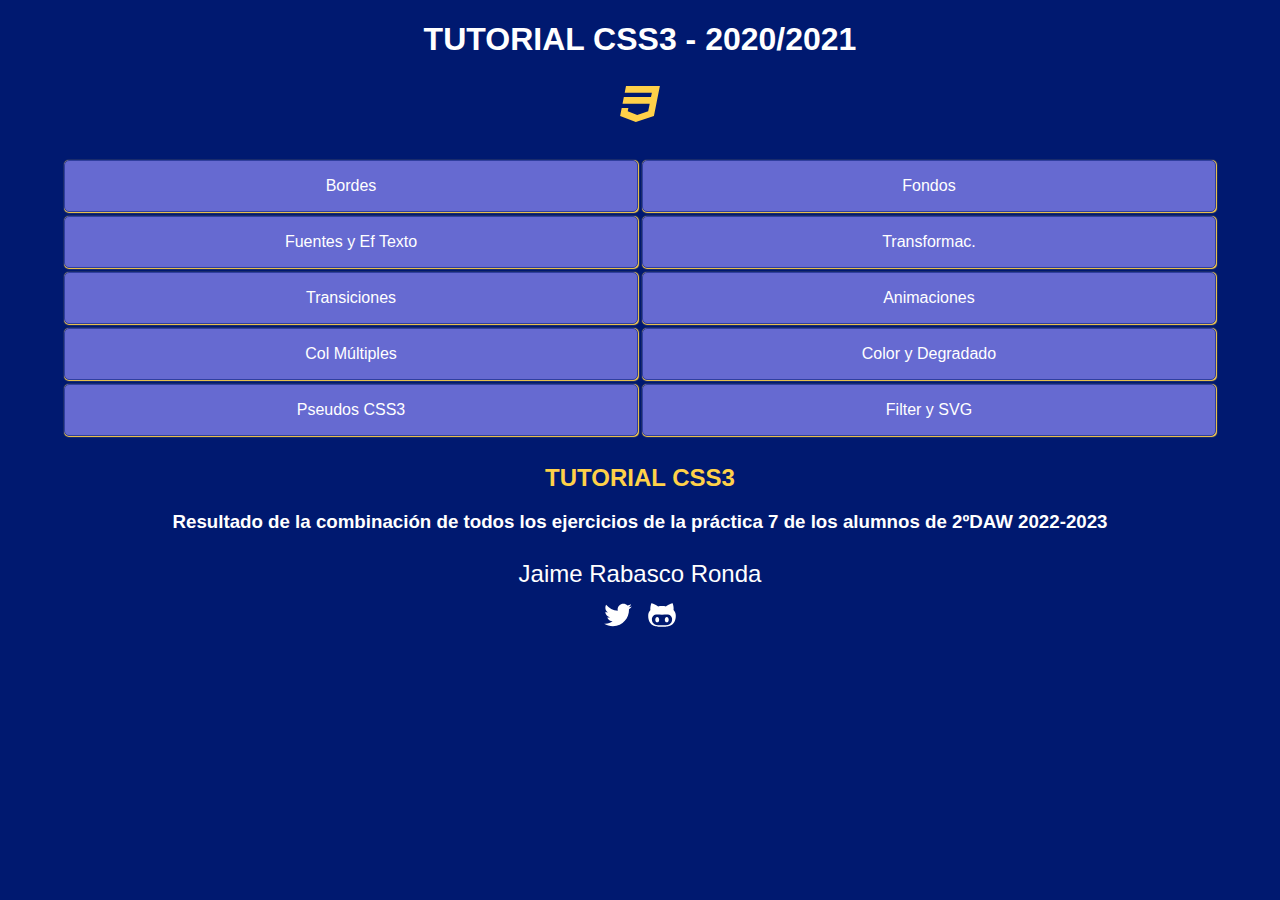
==== index.html @ 9feb161f "First commit" ====
<!DOCTYPE html>
<html lang="es">
<head>
	<meta charset="UTF-8">
	<meta http-equiv="x-ua-compatible" content="ie=edge">
    <title>TUTORIAL CSS3 - 2022/2023 - Diseño de Interfaces Web - CFGS DAW - IES Gran Capitán</title>
    <meta name="description" content="">
    <meta name="viewport" content="width=device-width, initial-scale=1">
    <link href='https://fonts.googleapis.com/css?family=Open+Sans' rel='stylesheet' type='text/css'>
    <link rel="stylesheet" href="css/normalize.css">
    <link rel="stylesheet" href="css/estilos.css">
</head>
<body>
    <header>
        <h1><a href="index.html">TUTORIAL CSS3 - 2020/2021</a></h1>
        <h2><img src="icon/language-css3.svg"></h2>
    </header>
    <nav>
        <ul>
            <li><a href="Bordes.html">Bordes</a></li>
            <li><a href="Fondos.html">Fondos</a></li>
            <li><a href="Efectos_texto.html">Fuentes y Ef Texto</a></li>   
            <li><a href="Transformaciones.html">Transformac.</a></li>
            <li><a href="Transiciones.html">Transiciones</a></li>
            <li><a href="Animaciones.html">Animaciones</a></li>
            <li><a href="Col_mult.html">Col Múltiples</a></li>
            <li><a href="Color.html">Color y Degradado</a></li>
            <li><a href="Pseudos_Css3.html">Pseudos CSS3</a></li>
            <li><a href="Svg_filter.html">Filter y SVG</a></li>

        </ul>
    </nav>
    <main>
        <div>
            <h2>TUTORIAL CSS3</h2>
            <h3>Resultado de la combinación de todos los ejercicios de la práctica 7 de los alumnos de 2ºDAW 2022-2023</h3>
        </div>
    </main>
    <footer>
        <div>Jaime Rabasco Ronda</div>
        <a href="https://twitter.com/jaimerr" class="social"><img src="icon/twitter.svg" alt="Twitter"></a>
        <a href="https://github.com/jaimerabasco" class="social"><img src="icon/github.svg" alt="GitHub"></a>
    </footer>
</body>
</html>
---- css/estilos.css ----
:root{
	--primaryColor: #303f9f;
	--primaryLightColor: #666ad1;
	--primaryDarkColor: #001970;
	--secondaryColor: #ffa000;
	--secondaryLightColor: #ffd149;
	--secondaryDarkColor: #c67100;
	--primaryTextColor: #000000;
	--secondaryTextColor: #FFFFFF;

	--primarysurfaceColor: #FFFFFF;
	--oddsurfaceColor: #F2F2F2; 
	--borderarticleColor: #d3caca;
}


body{
	background: var(--primaryDarkColor);
	font-family: 'Roboto', sans-serif;
	font-size: 16px;
}


footer{
	text-align: center;
	margin-top: 0.5rem;
}

footer div{
	color: var(--secondaryTextColor);
	margin: 0.5rem 0;
	font-size: 1.5rem;
}

h1{
	color: var(--secondaryTextColor);
	text-align: center;
}

h1 a{
	color: var(--secondaryTextColor);
	text-decoration: none;
}

h2{
	color: var(--secondaryLightColor);
	text-align: center;

}

h2 > img{
	height: 2em;
	width: 2em;
}

h3{
	color: var(--secondaryTextColor);
	text-align: center;
}

header{
}


nav{
	padding: 5px;
	text-align: center;
}

nav ul{
	list-style: none;
	margin:0;
	padding: 0;
}

nav>ul>li{
	background: var(--primaryLightColor);
	border:0.5px solid var(--primaryColor);
	border-radius: 5px;
	box-shadow:0.5px 0.5px 1px var(--secondaryLightColor);
	display: inline-block;
	line-height: 50px;
	margin: 2px 0px;
	transition:all 0.2s;
	width: 90%;
}

nav>ul>li:hover{
	background: var(--secondaryColor);	
	box-shadow: 1px 1px 3px var(--secondaryLightColor);
	transform: scale(1.01,1.01);
}

nav>ul>li>a{
	color: var(--secondaryTextColor);
	font-size: 1em;
	text-decoration: none;
	display: block;
}

nav>ul>li:hover>a{
	*color: var(--primaryLightColor);
	font-weight: bold;
}


main{
	background-color: var(--primarysurfaceColor);
	margin: 0 auto;
	text-align: justify;
	width: 100%;
}

main > div{
	background-color: var(--primaryDarkColor);
	padding: 0.5px 0px;
}


section{
	padding-bottom: 1px;
}

section article{
	margin:1rem auto;
	width: 93%;
	background-color: var(--primarysurfaceColor);
	border-radius: 8px;
	border: 1px solid var(--borderarticleColor);
}

section article:hover{
	box-shadow: 0 1px 2px 0 rgba(60,64,67,0.302), 0 2px 6px 2px rgba(60,64,67,0.149)
}

section > article:nth-child(odd){
	background-color: var(--oddsurfaceColor);
	padding: 10px;
}

section > article:nth-child(even){
	background-color: var(--primarysurfaceColor);	
	padding: 10px;
}

section > article:last-child{
	margin-bottom: 1rem;
}


section>article>h3{
	color: var(--secondaryColor);
    font-size: 1.4rem;
    margin-top: 0;
}

section>article h4{
	text-align: left;
    color: var(--secondaryDarkColor);
    margin-bottom: 0;
}

section>article div{
	*padding: 0.6rem;
	*text-align: justify;
}

section>article>p{
	font-size: 0.96rem;
	*font-weight: bold;
	line-height: 1rem;
    text-align: justify;
    margin: 0.5rem 0;
}

section > article span{
	color: var(--secondaryDarkColor);
}


span{
	*color: #ECEFF1;
	*font-family: Sosa;
	*font-size: 2em;
}


.social{
	color: white;
	display: inline-block;
	height: 30px;
	margin: 5px;
	transition:all 0.5s;
	width: 30px;
}

.social:hover{
	transform: scale(1.1);
}


@media only screen and (min-width:800px){
	nav>ul>li{
		width: 45%;
	}
	section article{
		width: 96%;
	}
}

@media only screen and (min-width:1560px){
	nav>ul>li{
		width: 9%;
	}
	section article{
		width: 98%;
	}
}
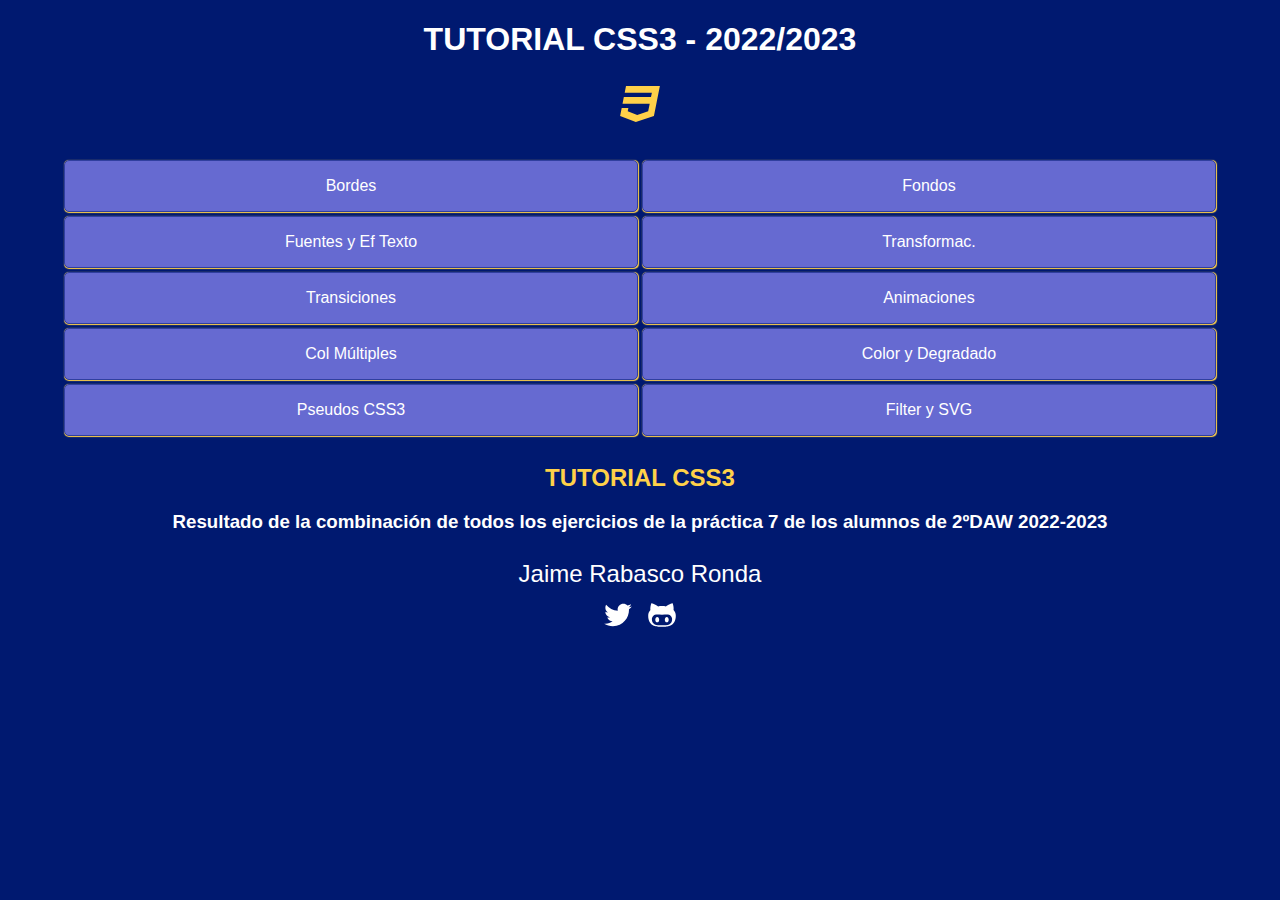
==== commit 159383c1: "some fix bordes 2" ====
--- a/index.html
+++ b/index.html
@@ -12,7 +12,7 @@
 </head>
 <body>
     <header>
-        <h1><a href="index.html">TUTORIAL CSS3 - 2020/2021</a></h1>
+        <h1><a href="index.html">TUTORIAL CSS3 - 2022/2023</a></h1>
         <h2><img src="icon/language-css3.svg"></h2>
     </header>
     <nav>
--- a/css/estilos.css
+++ b/css/estilos.css
@@ -1,218 +1,572 @@
-:root{
-	--primaryColor: #303f9f;
-	--primaryLightColor: #666ad1;
-	--primaryDarkColor: #001970;
-	--secondaryColor: #ffa000;
-	--secondaryLightColor: #ffd149;
-	--secondaryDarkColor: #c67100;
-	--primaryTextColor: #000000;
-	--secondaryTextColor: #FFFFFF;
-
-	--primarysurfaceColor: #FFFFFF;
-	--oddsurfaceColor: #F2F2F2; 
-	--borderarticleColor: #d3caca;
-}
-
-
-body{
-	background: var(--primaryDarkColor);
-	font-family: 'Roboto', sans-serif;
-	font-size: 16px;
-}
-
-
-footer{
-	text-align: center;
-	margin-top: 0.5rem;
-}
-
-footer div{
-	color: var(--secondaryTextColor);
-	margin: 0.5rem 0;
-	font-size: 1.5rem;
-}
-
-h1{
-	color: var(--secondaryTextColor);
-	text-align: center;
-}
-
-h1 a{
-	color: var(--secondaryTextColor);
-	text-decoration: none;
-}
-
-h2{
-	color: var(--secondaryLightColor);
-	text-align: center;
-
-}
-
-h2 > img{
-	height: 2em;
-	width: 2em;
-}
-
-h3{
-	color: var(--secondaryTextColor);
-	text-align: center;
-}
-
-header{
-}
-
-
-nav{
-	padding: 5px;
-	text-align: center;
-}
-
-nav ul{
-	list-style: none;
-	margin:0;
-	padding: 0;
-}
-
-nav>ul>li{
-	background: var(--primaryLightColor);
-	border:0.5px solid var(--primaryColor);
-	border-radius: 5px;
-	box-shadow:0.5px 0.5px 1px var(--secondaryLightColor);
-	display: inline-block;
-	line-height: 50px;
-	margin: 2px 0px;
-	transition:all 0.2s;
-	width: 90%;
-}
-
-nav>ul>li:hover{
-	background: var(--secondaryColor);	
-	box-shadow: 1px 1px 3px var(--secondaryLightColor);
-	transform: scale(1.01,1.01);
-}
-
-nav>ul>li>a{
-	color: var(--secondaryTextColor);
-	font-size: 1em;
-	text-decoration: none;
-	display: block;
-}
-
-nav>ul>li:hover>a{
-	*color: var(--primaryLightColor);
-	font-weight: bold;
-}
-
-
-main{
-	background-color: var(--primarysurfaceColor);
-	margin: 0 auto;
-	text-align: justify;
-	width: 100%;
-}
-
-main > div{
-	background-color: var(--primaryDarkColor);
-	padding: 0.5px 0px;
-}
-
-
-section{
-	padding-bottom: 1px;
-}
-
-section article{
-	margin:1rem auto;
-	width: 93%;
-	background-color: var(--primarysurfaceColor);
-	border-radius: 8px;
-	border: 1px solid var(--borderarticleColor);
-}
-
-section article:hover{
-	box-shadow: 0 1px 2px 0 rgba(60,64,67,0.302), 0 2px 6px 2px rgba(60,64,67,0.149)
-}
-
-section > article:nth-child(odd){
-	background-color: var(--oddsurfaceColor);
-	padding: 10px;
-}
-
-section > article:nth-child(even){
-	background-color: var(--primarysurfaceColor);	
-	padding: 10px;
-}
-
-section > article:last-child{
-	margin-bottom: 1rem;
-}
-
-
-section>article>h3{
-	color: var(--secondaryColor);
-    font-size: 1.4rem;
-    margin-top: 0;
-}
-
-section>article h4{
-	text-align: left;
-    color: var(--secondaryDarkColor);
-    margin-bottom: 0;
-}
-
-section>article div{
-	*padding: 0.6rem;
-	*text-align: justify;
-}
-
-section>article>p{
-	font-size: 0.96rem;
-	*font-weight: bold;
-	line-height: 1rem;
-    text-align: justify;
-    margin: 0.5rem 0;
-}
-
-section > article span{
-	color: var(--secondaryDarkColor);
-}
-
-
-span{
-	*color: #ECEFF1;
-	*font-family: Sosa;
-	*font-size: 2em;
-}
-
-
-.social{
-	color: white;
-	display: inline-block;
-	height: 30px;
-	margin: 5px;
-	transition:all 0.5s;
-	width: 30px;
-}
-
-.social:hover{
-	transform: scale(1.1);
-}
-
-
-@media only screen and (min-width:800px){
-	nav>ul>li{
-		width: 45%;
-	}
-	section article{
-		width: 96%;
-	}
-}
-
-@media only screen and (min-width:1560px){
-	nav>ul>li{
-		width: 9%;
-	}
-	section article{
-		width: 98%;
-	}
-}
+:root {
+  --primaryColor: #303f9f;
+  --primaryLightColor: #666ad1;
+  --primaryDarkColor: #001970;
+  --secondaryColor: #ffa000;
+  --secondaryLightColor: #ffd149;
+  --secondaryDarkColor: #c67100;
+  --primaryTextColor: #000000;
+  --secondaryTextColor: #ffffff;
+
+  --primarysurfaceColor: #ffffff;
+  --oddsurfaceColor: #f2f2f2;
+  --borderarticleColor: #d3caca;
+}
+
+body {
+  background: var(--primaryDarkColor);
+  font-family: "Roboto", sans-serif;
+  font-size: 16px;
+}
+#hexadecimalSinAlpha {
+  background-color: #0080ff;
+}
+#hexadecimalConAlpha {
+  background-color: #0080ff80;
+}
+#colorTomate {
+  color: tomato;
+}
+#colorLima {
+  color: lime;
+}
+#colorAgua {
+  color: aqua;
+}
+#colorRed {
+  color: #ff0000;
+}
+#colorBlue {
+  color: #0000ff;
+}
+#colorGreen {
+  color: #009b00;
+}
+#colorRojoRGB {
+  color: rgb(65%, 0%, 0%);
+}
+#colorGrisRGB {
+  color: rgb(129, 129, 129);
+}
+#colorMoradoRGB {
+  color: rgb(100%, 3%, 100%);
+}
+#textoConOpacidad {
+  color: rgba(255, 0, 0, 0.5);
+}
+#textoSinOpacidad {
+  color: rgba(255, 0, 0, 1);
+}
+#hslVerdeClaro {
+  color: hsl(120, 100%, 65%);
+}
+#hslVerdeOscuro {
+  color: hsl(120, 100%, 20%);
+}
+#hslAzul {
+  color: hsl(240, 0%, 50%);
+}
+#hslaVerde1 {
+  color: hsla(120, 100%, 65%, 0.2);
+}
+#hslaVerde2 {
+  color: hsla(120, 100%, 50%, 0.5);
+}
+#hslaVerde3 {
+  color: hsla(120, 100%, 50%, 1);
+}
+#grad1 {
+  width: 400px;
+  height: 100px;
+  background: linear-gradient(to bottom, red, black);
+}
+#grad2 {
+  width: 400px;
+
+  height: 100px;
+  background: linear-gradient(to top, blue, green);
+}
+#grad3 {
+  width: 400px;
+
+  height: 100px;
+  background: linear-gradient(to right, yellow, orange);
+}
+#grad4 {
+  width: 400px;
+
+  height: 100px;
+  background: linear-gradient(to left, purple, brown);
+}
+
+#grad5 {
+  width: 1000px;
+  height: 150px;
+  background: linear-gradient(to bottom, lime, aqua, crimson, deepPink);
+}
+#grad6 {
+  width: 1000px;
+  height: 150px;
+  background: linear-gradient(
+    to right,
+    red,
+    orange,
+    yellow,
+    green,
+    blue,
+    indigo,
+    violet
+  );
+}
+#grad7 {
+  width: 800px;
+  height: 100px;
+  background: repeating-linear-gradient(red, yellow 20px);
+}
+#grad8 {
+  width: 800px;
+  height: 100px;
+  background: linear-gradient(to left, rgba(255, 0, 0, 0), rgba(255, 0, 0, 1));
+}
+#grad9 {
+  width: 800px;
+  height: 100px;
+  background: linear-gradient(45deg, blue, green);
+}
+#grad10 {
+  height: 200px;
+  width: 200px;
+  background: linear-gradient(
+      200deg,
+      rgba(250, 0, 0, 0.8),
+      rgba(255, 0, 0, 0) 70.7%
+    ),
+    linear-gradient(120deg, rgba(0, 255, 0, 0.8), rgba(0, 255, 0, 0) 70.7%),
+    linear-gradient(336deg, rgba(0, 0, 255, 0.8), rgba(0, 0, 255, 0) 70.71%);
+}
+#grad11 {
+  height: 200px;
+  width: 500px;
+  background: radial-gradient(blue, aqua, lime);
+}
+#grad12 {
+  width: 500px;
+  height: 200px;
+  background: radial-gradient(red 10%, yellow 20%, green 50%);
+}
+#grad13 {
+  height: 150px;
+  width: 150px;
+  background: radial-gradient(closest-side at 60% 55%, red, yellow, black);
+}
+#grad14 {
+  height: 150px;
+  width: 150px;
+  background: radial-gradient(farthest-side at 60% 55%, red, yellow, black);
+}
+#grad15 {
+  height: 150px;
+  width: 150px;
+  background: radial-gradient(closest-corner at 60% 55%, red, yellow, black);
+}
+#grad16 {
+  height: 150px;
+  width: 150px;
+  background: radial-gradient(farthest-corner at 60% 55%, red, yellow, black);
+}
+#grad17 {
+  height: 250px;
+  width: 500px;
+  background-image: conic-gradient(red, blue, green);
+}
+#grad18 {
+  height: 250px;
+  width: 500px;
+  background-image: conic-gradient(from 70deg, red, blue, green);
+}
+#grad19 {
+  height: 250px;
+  width: 500px;
+  background: conic-gradient(
+    red 0deg,
+    red 90deg,
+    yellow 90deg,
+    yellow 180deg,
+    green 180deg,
+    green 270deg,
+    blue 270deg,
+    blue 360deg
+  );
+}
+#grad20 {
+  width: 500px;
+  height: 200px;
+  background: linear-gradient(
+      to right,
+      rgb(100%, 0%, 0%),
+      rgb(75%, 25%, 50%) 25%
+    ),
+    rgb(50%, 50%, 100%);
+}
+#grad21 {
+  width: 500px;
+  height: 200px;
+  background: linear-gradient(
+    to right,
+    rgb(100%, 0%, 0%),
+    25%,
+    rgb(50%, 50%, 100%)
+  );
+}
+#grad22{
+  width: 500px;
+  height: 200px;
+  background: repeating-radial-gradient(#444ffd, #9198e5 15%);
+}
+#grad23{
+  height: 200px;
+  width: 200px;
+  background: linear-gradient(#00f 40%, #000);
+}
+#grad24{
+  height: 200px;
+  width: 200px;
+  background: linear-gradient(#00f 80%, #000);
+}
+#grad25{
+  height: 200px;
+  width: 400px;
+  background: radial-gradient(at top,red,blue,green);
+}
+#grad26{
+  height: 200px;
+  width: 400px;
+  background: radial-gradient(at bottom right,red,blue,green);
+}
+#grad27{
+  height: 200px;
+  width: 400px;
+  background: radial-gradient(circle,red 20%,blue 50%,rgb(11, 215, 198) 0%);
+}
+#grad28{
+  height: 200px;
+  width: 400px;
+  background: radial-gradient(ellipse,red 20%,blue 50%,rgb(11, 215, 198) 0%);
+}
+#grad29{
+  height: 200px;
+  width: 400px;
+  background: radial-gradient(50% 30% at center,green,orange,black);
+}
+#grad30{
+  height: 200px;
+  width: 400px;
+  background: radial-gradient(90% 10% at center,green,orange,black);
+}
+#grad31{
+  height: 200px;
+  width: 400px;
+  background: radial-gradient(at top left,red,purple,yellow);
+}
+#grad32{
+  height: 200px;
+  width: 400px;
+  background: radial-gradient(at center,red,purple,yellow);
+}#grad33{
+  height: 200px;
+  width: 400px;
+  background: radial-gradient(at bottom right,red,purple,yellow);
+}
+#grad34{
+  height: 200px;
+  width: 200px;
+  background: radial-gradient(red,10%,blue);
+}
+#grad35{
+  height: 200px;
+  width: 200px;
+  background: radial-gradient(red,40%,blue);
+}
+#grad36{
+  height: 200px;
+  width: 200px;
+  background: conic-gradient(at 0% 30%, red 20%,yellow 30%,rgb(37, 168, 255) 50%);
+}
+#grad37{
+  height: 200px;
+  width: 200px;
+  background: conic-gradient(at 20% 30%, red 20%,yellow 40%,rgb(37, 168, 255) 90%);
+}
+#grad38{
+  height: 200px;
+  width: 200px;
+  background: conic-gradient(at 20% 30%, red 20%,yellow 40%,rgb(37, 168, 255) 90%);
+}
+#grad39{
+  height: 200px;
+  width: 200px;
+  background: conic-gradient(from 40deg,green,yellow,blue,red);
+}#grad40{
+  height: 200px;
+  width: 200px;
+  background: conic-gradient(from 180deg,green,yellow,blue,red);
+}#grad41{
+  height: 200px;
+  width: 200px;
+  background: conic-gradient(from 0deg,green,yellow,blue,red);
+}
+#grad42{
+  height: 250px;
+  width: 400px;
+  background: repeating-conic-gradient(red 0%,yellow,20%,red 50%)
+}
+#grad43{
+  height: 200px;
+  width: 200px;
+  background: conic-gradient(red 40grad,60grad, blue 360grad);
+}
+#grad44{
+  height: 200px;
+  width: 200px;
+  background: conic-gradient(red 20grad,90grad, blue 360grad);
+}
+#grad45{
+  height: 200px;
+  width: 200px;
+  background: conic-gradient(red 0grad,180grad, blue 360grad);
+}
+#tipoDegradado {
+  display: block;
+  margin: auto;
+  height: 220px;
+}
+footer {
+  text-align: center;
+  margin-top: 0.5rem;
+}
+#currentColor {
+  color: blue;
+  border: 3px solid currentColor;
+}
+.container {
+  display: flex;
+  flex-direction: row;
+  gap: 15px;
+}
+footer div {
+  color: var(--secondaryTextColor);
+  margin: 0.5rem 0;
+  font-size: 1.5rem;
+}
+
+h1 {
+  color: var(--secondaryTextColor);
+  text-align: center;
+}
+
+h1 a {
+  color: var(--secondaryTextColor);
+  text-decoration: none;
+}
+
+h2 {
+  color: var(--secondaryLightColor);
+  text-align: center;
+}
+
+h2 > img {
+  height: 2em;
+  width: 2em;
+}
+
+h3 {
+  color: var(--secondaryTextColor);
+  text-align: center;
+}
+
+header {
+}
+
+nav {
+  padding: 5px;
+  text-align: center;
+}
+
+nav ul {
+  list-style: none;
+  margin: 0;
+  padding: 0;
+}
+
+nav > ul > li {
+  background: var(--primaryLightColor);
+  border: 0.5px solid var(--primaryColor);
+  border-radius: 5px;
+  box-shadow: 0.5px 0.5px 1px var(--secondaryLightColor);
+  display: inline-block;
+  line-height: 50px;
+  margin: 2px 0px;
+  transition: all 0.2s;
+  width: 90%;
+}
+
+nav > ul > li:hover {
+  background: var(--secondaryColor);
+  box-shadow: 1px 1px 3px var(--secondaryLightColor);
+  transform: scale(1.01, 1.01);
+}
+
+nav > ul > li > a {
+  color: var(--secondaryTextColor);
+  font-size: 1em;
+  text-decoration: none;
+  display: block;
+}
+
+nav > ul > li:hover > a {
+  *color: var(--primaryLightColor);
+  font-weight: bold;
+}
+
+main {
+  background-color: var(--primarysurfaceColor);
+  margin: 0 auto;
+  text-align: justify;
+  width: 100%;
+}
+
+main > div {
+  background-color: var(--primaryDarkColor);
+  padding: 0.5px 0px;
+}
+
+section {
+  padding-bottom: 1px;
+}
+
+section article {
+  margin: 1rem auto;
+  width: 93%;
+  background-color: var(--primarysurfaceColor);
+  border-radius: 8px;
+  border: 1px solid var(--borderarticleColor);
+}
+
+section article:hover {
+  box-shadow: 0 1px 2px 0 rgba(60, 64, 67, 0.302),
+    0 2px 6px 2px rgba(60, 64, 67, 0.149);
+}
+
+section > article:nth-child(odd) {
+  background-color: var(--oddsurfaceColor);
+  padding: 10px;
+}
+
+section > article:nth-child(even) {
+  background-color: var(--primarysurfaceColor);
+  padding: 10px;
+}
+
+section > article:last-child {
+  margin-bottom: 1rem;
+}
+
+section > article > h3 {
+  color: var(--secondaryColor);
+  font-size: 1.4rem;
+  margin-top: 0;
+}
+
+section > article h4 {
+  text-align: left;
+  color: var(--secondaryDarkColor);
+  margin-bottom: 0;
+}
+
+section > article div {
+  *padding: 0.6rem;
+  *text-align: justify;
+}
+
+section > article > p {
+  font-size: 0.96rem;
+  *font-weight: bold;
+  line-height: 1rem;
+  text-align: justify;
+  margin: 0.5rem 0;
+}
+
+section > article span {
+  color: var(--secondaryDarkColor);
+}
+
+span {
+  *color: #eceff1;
+  *font-family: Sosa;
+  *font-size: 2em;
+}
+
+.social {
+  color: white;
+  display: inline-block;
+  height: 30px;
+  margin: 5px;
+  transition: all 0.5s;
+  width: 30px;
+}
+
+.social:hover {
+  transform: scale(1.1);
+}
+
+table {
+  border: 1px solid;
+}
+table th,
+td {
+  width: 120px;
+  height: 50px;
+  border: 1px solid;
+}
+.colorRed:hover {
+  color: red;
+}
+.colorBlue:hover {
+  color: blue;
+}
+.colorGreen:hover {
+  background-color: green;
+}
+.colorRed {
+  color: black;
+}
+.colorBlue {
+  color: black;
+}
+.colorGreen {
+  color: black;
+}
+p {
+  color: black;
+}
+a {
+  text-decoration: none;
+  color: Indigo;
+}
+@media only screen and (min-width: 800px) {
+  nav > ul > li {
+    width: 45%;
+  }
+  section article {
+    width: 96%;
+  }
+}
+
+@media only screen and (min-width: 1560px) {
+  nav > ul > li {
+    width: 9%;
+  }
+  section article {
+    width: 98%;
+  }
+}
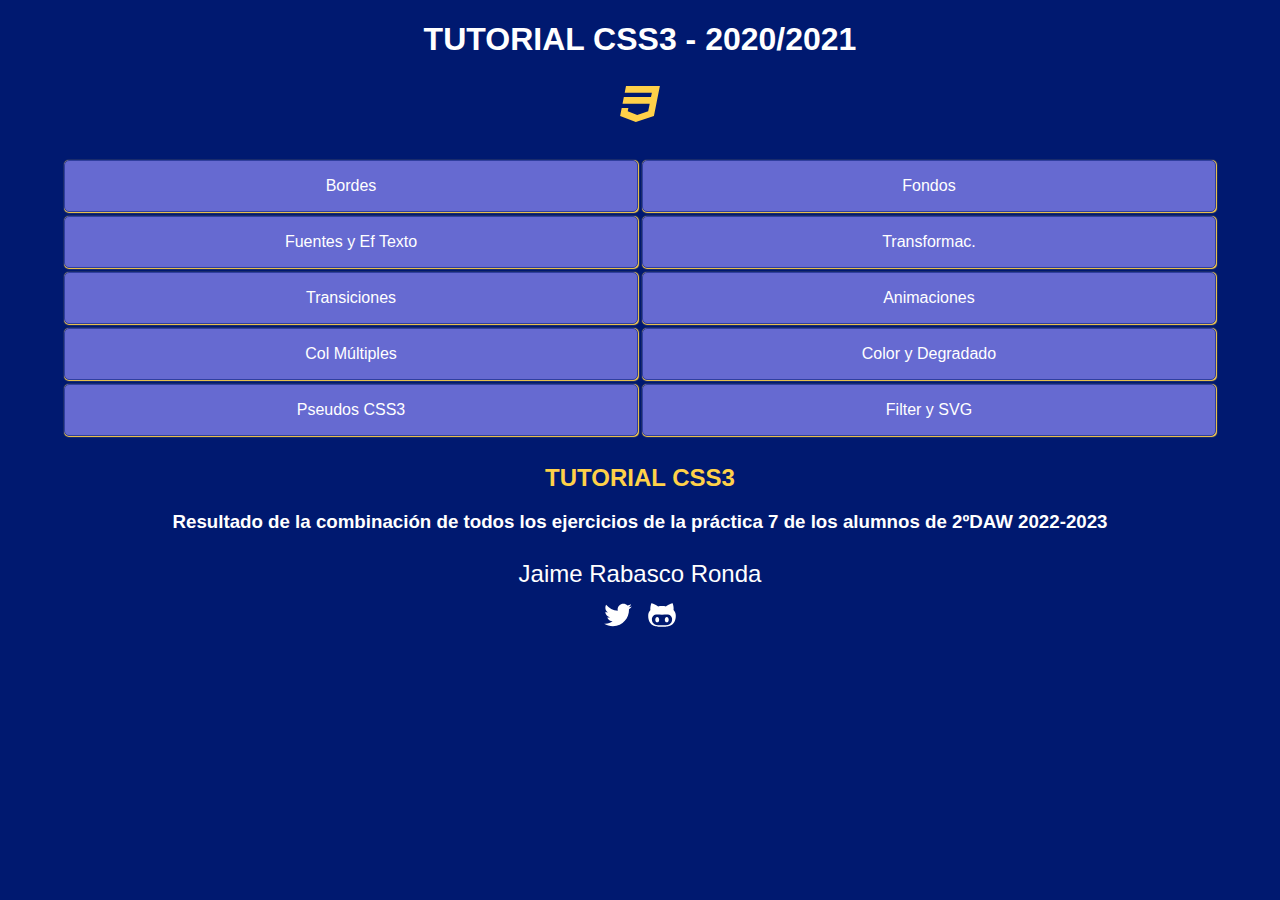
==== commit 9c545db9: "filter_svg_desarrollo" ====
--- a/index.html
+++ b/index.html
@@ -1,45 +1,45 @@
-<!DOCTYPE html>
-<html lang="es">
-<head>
-	<meta charset="UTF-8">
-	<meta http-equiv="x-ua-compatible" content="ie=edge">
-    <title>TUTORIAL CSS3 - 2022/2023 - Diseño de Interfaces Web - CFGS DAW - IES Gran Capitán</title>
-    <meta name="description" content="">
-    <meta name="viewport" content="width=device-width, initial-scale=1">
-    <link href='https://fonts.googleapis.com/css?family=Open+Sans' rel='stylesheet' type='text/css'>
-    <link rel="stylesheet" href="css/normalize.css">
-    <link rel="stylesheet" href="css/estilos.css">
-</head>
-<body>
-    <header>
-        <h1><a href="index.html">TUTORIAL CSS3 - 2022/2023</a></h1>
-        <h2><img src="icon/language-css3.svg"></h2>
-    </header>
-    <nav>
-        <ul>
-            <li><a href="Bordes.html">Bordes</a></li>
-            <li><a href="Fondos.html">Fondos</a></li>
-            <li><a href="Efectos_texto.html">Fuentes y Ef Texto</a></li>   
-            <li><a href="Transformaciones.html">Transformac.</a></li>
-            <li><a href="Transiciones.html">Transiciones</a></li>
-            <li><a href="Animaciones.html">Animaciones</a></li>
-            <li><a href="Col_mult.html">Col Múltiples</a></li>
-            <li><a href="Color.html">Color y Degradado</a></li>
-            <li><a href="Pseudos_Css3.html">Pseudos CSS3</a></li>
-            <li><a href="Svg_filter.html">Filter y SVG</a></li>
-
-        </ul>
-    </nav>
-    <main>
-        <div>
-            <h2>TUTORIAL CSS3</h2>
-            <h3>Resultado de la combinación de todos los ejercicios de la práctica 7 de los alumnos de 2ºDAW 2022-2023</h3>
-        </div>
-    </main>
-    <footer>
-        <div>Jaime Rabasco Ronda</div>
-        <a href="https://twitter.com/jaimerr" class="social"><img src="icon/twitter.svg" alt="Twitter"></a>
-        <a href="https://github.com/jaimerabasco" class="social"><img src="icon/github.svg" alt="GitHub"></a>
-    </footer>
-</body>
+<!DOCTYPE html>
+<html lang="es">
+<head>
+	<meta charset="UTF-8">
+	<meta http-equiv="x-ua-compatible" content="ie=edge">
+    <title>TUTORIAL CSS3 - 2022/2023 - Diseño de Interfaces Web - CFGS DAW - IES Gran Capitán</title>
+    <meta name="description" content="">
+    <meta name="viewport" content="width=device-width, initial-scale=1">
+    <link href='https://fonts.googleapis.com/css?family=Open+Sans' rel='stylesheet' type='text/css'>
+    <link rel="stylesheet" href="css/normalize.css">
+    <link rel="stylesheet" href="css/estilos.css">
+</head>
+<body>
+    <header>
+        <h1><a href="index.html">TUTORIAL CSS3 - 2020/2021</a></h1>
+        <h2><img src="icon/language-css3.svg"></h2>
+    </header>
+    <nav>
+        <ul>
+            <li><a href="Bordes.html">Bordes</a></li>
+            <li><a href="Fondos.html">Fondos</a></li>
+            <li><a href="Efectos_texto.html">Fuentes y Ef Texto</a></li>   
+            <li><a href="Transformaciones.html">Transformac.</a></li>
+            <li><a href="Transiciones.html">Transiciones</a></li>
+            <li><a href="Animaciones.html">Animaciones</a></li>
+            <li><a href="Col_mult.html">Col Múltiples</a></li>
+            <li><a href="Color.html">Color y Degradado</a></li>
+            <li><a href="Pseudos_Css3.html">Pseudos CSS3</a></li>
+            <li><a href="Svg_filter.html">Filter y SVG</a></li>
+
+        </ul>
+    </nav>
+    <main>
+        <div>
+            <h2>TUTORIAL CSS3</h2>
+            <h3>Resultado de la combinación de todos los ejercicios de la práctica 7 de los alumnos de 2ºDAW 2022-2023</h3>
+        </div>
+    </main>
+    <footer>
+        <div>Jaime Rabasco Ronda</div>
+        <a href="https://twitter.com/jaimerr" class="social"><img src="icon/twitter.svg" alt="Twitter"></a>
+        <a href="https://github.com/jaimerabasco" class="social"><img src="icon/github.svg" alt="GitHub"></a>
+    </footer>
+</body>
 </html>--- a/css/estilos.css
+++ b/css/estilos.css
@@ -1,572 +1,218 @@
-:root {
-  --primaryColor: #303f9f;
-  --primaryLightColor: #666ad1;
-  --primaryDarkColor: #001970;
-  --secondaryColor: #ffa000;
-  --secondaryLightColor: #ffd149;
-  --secondaryDarkColor: #c67100;
-  --primaryTextColor: #000000;
-  --secondaryTextColor: #ffffff;
-
-  --primarysurfaceColor: #ffffff;
-  --oddsurfaceColor: #f2f2f2;
-  --borderarticleColor: #d3caca;
-}
-
-body {
-  background: var(--primaryDarkColor);
-  font-family: "Roboto", sans-serif;
-  font-size: 16px;
-}
-#hexadecimalSinAlpha {
-  background-color: #0080ff;
-}
-#hexadecimalConAlpha {
-  background-color: #0080ff80;
-}
-#colorTomate {
-  color: tomato;
-}
-#colorLima {
-  color: lime;
-}
-#colorAgua {
-  color: aqua;
-}
-#colorRed {
-  color: #ff0000;
-}
-#colorBlue {
-  color: #0000ff;
-}
-#colorGreen {
-  color: #009b00;
-}
-#colorRojoRGB {
-  color: rgb(65%, 0%, 0%);
-}
-#colorGrisRGB {
-  color: rgb(129, 129, 129);
-}
-#colorMoradoRGB {
-  color: rgb(100%, 3%, 100%);
-}
-#textoConOpacidad {
-  color: rgba(255, 0, 0, 0.5);
-}
-#textoSinOpacidad {
-  color: rgba(255, 0, 0, 1);
-}
-#hslVerdeClaro {
-  color: hsl(120, 100%, 65%);
-}
-#hslVerdeOscuro {
-  color: hsl(120, 100%, 20%);
-}
-#hslAzul {
-  color: hsl(240, 0%, 50%);
-}
-#hslaVerde1 {
-  color: hsla(120, 100%, 65%, 0.2);
-}
-#hslaVerde2 {
-  color: hsla(120, 100%, 50%, 0.5);
-}
-#hslaVerde3 {
-  color: hsla(120, 100%, 50%, 1);
-}
-#grad1 {
-  width: 400px;
-  height: 100px;
-  background: linear-gradient(to bottom, red, black);
-}
-#grad2 {
-  width: 400px;
-
-  height: 100px;
-  background: linear-gradient(to top, blue, green);
-}
-#grad3 {
-  width: 400px;
-
-  height: 100px;
-  background: linear-gradient(to right, yellow, orange);
-}
-#grad4 {
-  width: 400px;
-
-  height: 100px;
-  background: linear-gradient(to left, purple, brown);
-}
-
-#grad5 {
-  width: 1000px;
-  height: 150px;
-  background: linear-gradient(to bottom, lime, aqua, crimson, deepPink);
-}
-#grad6 {
-  width: 1000px;
-  height: 150px;
-  background: linear-gradient(
-    to right,
-    red,
-    orange,
-    yellow,
-    green,
-    blue,
-    indigo,
-    violet
-  );
-}
-#grad7 {
-  width: 800px;
-  height: 100px;
-  background: repeating-linear-gradient(red, yellow 20px);
-}
-#grad8 {
-  width: 800px;
-  height: 100px;
-  background: linear-gradient(to left, rgba(255, 0, 0, 0), rgba(255, 0, 0, 1));
-}
-#grad9 {
-  width: 800px;
-  height: 100px;
-  background: linear-gradient(45deg, blue, green);
-}
-#grad10 {
-  height: 200px;
-  width: 200px;
-  background: linear-gradient(
-      200deg,
-      rgba(250, 0, 0, 0.8),
-      rgba(255, 0, 0, 0) 70.7%
-    ),
-    linear-gradient(120deg, rgba(0, 255, 0, 0.8), rgba(0, 255, 0, 0) 70.7%),
-    linear-gradient(336deg, rgba(0, 0, 255, 0.8), rgba(0, 0, 255, 0) 70.71%);
-}
-#grad11 {
-  height: 200px;
-  width: 500px;
-  background: radial-gradient(blue, aqua, lime);
-}
-#grad12 {
-  width: 500px;
-  height: 200px;
-  background: radial-gradient(red 10%, yellow 20%, green 50%);
-}
-#grad13 {
-  height: 150px;
-  width: 150px;
-  background: radial-gradient(closest-side at 60% 55%, red, yellow, black);
-}
-#grad14 {
-  height: 150px;
-  width: 150px;
-  background: radial-gradient(farthest-side at 60% 55%, red, yellow, black);
-}
-#grad15 {
-  height: 150px;
-  width: 150px;
-  background: radial-gradient(closest-corner at 60% 55%, red, yellow, black);
-}
-#grad16 {
-  height: 150px;
-  width: 150px;
-  background: radial-gradient(farthest-corner at 60% 55%, red, yellow, black);
-}
-#grad17 {
-  height: 250px;
-  width: 500px;
-  background-image: conic-gradient(red, blue, green);
-}
-#grad18 {
-  height: 250px;
-  width: 500px;
-  background-image: conic-gradient(from 70deg, red, blue, green);
-}
-#grad19 {
-  height: 250px;
-  width: 500px;
-  background: conic-gradient(
-    red 0deg,
-    red 90deg,
-    yellow 90deg,
-    yellow 180deg,
-    green 180deg,
-    green 270deg,
-    blue 270deg,
-    blue 360deg
-  );
-}
-#grad20 {
-  width: 500px;
-  height: 200px;
-  background: linear-gradient(
-      to right,
-      rgb(100%, 0%, 0%),
-      rgb(75%, 25%, 50%) 25%
-    ),
-    rgb(50%, 50%, 100%);
-}
-#grad21 {
-  width: 500px;
-  height: 200px;
-  background: linear-gradient(
-    to right,
-    rgb(100%, 0%, 0%),
-    25%,
-    rgb(50%, 50%, 100%)
-  );
-}
-#grad22{
-  width: 500px;
-  height: 200px;
-  background: repeating-radial-gradient(#444ffd, #9198e5 15%);
-}
-#grad23{
-  height: 200px;
-  width: 200px;
-  background: linear-gradient(#00f 40%, #000);
-}
-#grad24{
-  height: 200px;
-  width: 200px;
-  background: linear-gradient(#00f 80%, #000);
-}
-#grad25{
-  height: 200px;
-  width: 400px;
-  background: radial-gradient(at top,red,blue,green);
-}
-#grad26{
-  height: 200px;
-  width: 400px;
-  background: radial-gradient(at bottom right,red,blue,green);
-}
-#grad27{
-  height: 200px;
-  width: 400px;
-  background: radial-gradient(circle,red 20%,blue 50%,rgb(11, 215, 198) 0%);
-}
-#grad28{
-  height: 200px;
-  width: 400px;
-  background: radial-gradient(ellipse,red 20%,blue 50%,rgb(11, 215, 198) 0%);
-}
-#grad29{
-  height: 200px;
-  width: 400px;
-  background: radial-gradient(50% 30% at center,green,orange,black);
-}
-#grad30{
-  height: 200px;
-  width: 400px;
-  background: radial-gradient(90% 10% at center,green,orange,black);
-}
-#grad31{
-  height: 200px;
-  width: 400px;
-  background: radial-gradient(at top left,red,purple,yellow);
-}
-#grad32{
-  height: 200px;
-  width: 400px;
-  background: radial-gradient(at center,red,purple,yellow);
-}#grad33{
-  height: 200px;
-  width: 400px;
-  background: radial-gradient(at bottom right,red,purple,yellow);
-}
-#grad34{
-  height: 200px;
-  width: 200px;
-  background: radial-gradient(red,10%,blue);
-}
-#grad35{
-  height: 200px;
-  width: 200px;
-  background: radial-gradient(red,40%,blue);
-}
-#grad36{
-  height: 200px;
-  width: 200px;
-  background: conic-gradient(at 0% 30%, red 20%,yellow 30%,rgb(37, 168, 255) 50%);
-}
-#grad37{
-  height: 200px;
-  width: 200px;
-  background: conic-gradient(at 20% 30%, red 20%,yellow 40%,rgb(37, 168, 255) 90%);
-}
-#grad38{
-  height: 200px;
-  width: 200px;
-  background: conic-gradient(at 20% 30%, red 20%,yellow 40%,rgb(37, 168, 255) 90%);
-}
-#grad39{
-  height: 200px;
-  width: 200px;
-  background: conic-gradient(from 40deg,green,yellow,blue,red);
-}#grad40{
-  height: 200px;
-  width: 200px;
-  background: conic-gradient(from 180deg,green,yellow,blue,red);
-}#grad41{
-  height: 200px;
-  width: 200px;
-  background: conic-gradient(from 0deg,green,yellow,blue,red);
-}
-#grad42{
-  height: 250px;
-  width: 400px;
-  background: repeating-conic-gradient(red 0%,yellow,20%,red 50%)
-}
-#grad43{
-  height: 200px;
-  width: 200px;
-  background: conic-gradient(red 40grad,60grad, blue 360grad);
-}
-#grad44{
-  height: 200px;
-  width: 200px;
-  background: conic-gradient(red 20grad,90grad, blue 360grad);
-}
-#grad45{
-  height: 200px;
-  width: 200px;
-  background: conic-gradient(red 0grad,180grad, blue 360grad);
-}
-#tipoDegradado {
-  display: block;
-  margin: auto;
-  height: 220px;
-}
-footer {
-  text-align: center;
-  margin-top: 0.5rem;
-}
-#currentColor {
-  color: blue;
-  border: 3px solid currentColor;
-}
-.container {
-  display: flex;
-  flex-direction: row;
-  gap: 15px;
-}
-footer div {
-  color: var(--secondaryTextColor);
-  margin: 0.5rem 0;
-  font-size: 1.5rem;
-}
-
-h1 {
-  color: var(--secondaryTextColor);
-  text-align: center;
-}
-
-h1 a {
-  color: var(--secondaryTextColor);
-  text-decoration: none;
-}
-
-h2 {
-  color: var(--secondaryLightColor);
-  text-align: center;
-}
-
-h2 > img {
-  height: 2em;
-  width: 2em;
-}
-
-h3 {
-  color: var(--secondaryTextColor);
-  text-align: center;
-}
-
-header {
-}
-
-nav {
-  padding: 5px;
-  text-align: center;
-}
-
-nav ul {
-  list-style: none;
-  margin: 0;
-  padding: 0;
-}
-
-nav > ul > li {
-  background: var(--primaryLightColor);
-  border: 0.5px solid var(--primaryColor);
-  border-radius: 5px;
-  box-shadow: 0.5px 0.5px 1px var(--secondaryLightColor);
-  display: inline-block;
-  line-height: 50px;
-  margin: 2px 0px;
-  transition: all 0.2s;
-  width: 90%;
-}
-
-nav > ul > li:hover {
-  background: var(--secondaryColor);
-  box-shadow: 1px 1px 3px var(--secondaryLightColor);
-  transform: scale(1.01, 1.01);
-}
-
-nav > ul > li > a {
-  color: var(--secondaryTextColor);
-  font-size: 1em;
-  text-decoration: none;
-  display: block;
-}
-
-nav > ul > li:hover > a {
-  *color: var(--primaryLightColor);
-  font-weight: bold;
-}
-
-main {
-  background-color: var(--primarysurfaceColor);
-  margin: 0 auto;
-  text-align: justify;
-  width: 100%;
-}
-
-main > div {
-  background-color: var(--primaryDarkColor);
-  padding: 0.5px 0px;
-}
-
-section {
-  padding-bottom: 1px;
-}
-
-section article {
-  margin: 1rem auto;
-  width: 93%;
-  background-color: var(--primarysurfaceColor);
-  border-radius: 8px;
-  border: 1px solid var(--borderarticleColor);
-}
-
-section article:hover {
-  box-shadow: 0 1px 2px 0 rgba(60, 64, 67, 0.302),
-    0 2px 6px 2px rgba(60, 64, 67, 0.149);
-}
-
-section > article:nth-child(odd) {
-  background-color: var(--oddsurfaceColor);
-  padding: 10px;
-}
-
-section > article:nth-child(even) {
-  background-color: var(--primarysurfaceColor);
-  padding: 10px;
-}
-
-section > article:last-child {
-  margin-bottom: 1rem;
-}
-
-section > article > h3 {
-  color: var(--secondaryColor);
-  font-size: 1.4rem;
-  margin-top: 0;
-}
-
-section > article h4 {
-  text-align: left;
-  color: var(--secondaryDarkColor);
-  margin-bottom: 0;
-}
-
-section > article div {
-  *padding: 0.6rem;
-  *text-align: justify;
-}
-
-section > article > p {
-  font-size: 0.96rem;
-  *font-weight: bold;
-  line-height: 1rem;
-  text-align: justify;
-  margin: 0.5rem 0;
-}
-
-section > article span {
-  color: var(--secondaryDarkColor);
-}
-
-span {
-  *color: #eceff1;
-  *font-family: Sosa;
-  *font-size: 2em;
-}
-
-.social {
-  color: white;
-  display: inline-block;
-  height: 30px;
-  margin: 5px;
-  transition: all 0.5s;
-  width: 30px;
-}
-
-.social:hover {
-  transform: scale(1.1);
-}
-
-table {
-  border: 1px solid;
-}
-table th,
-td {
-  width: 120px;
-  height: 50px;
-  border: 1px solid;
-}
-.colorRed:hover {
-  color: red;
-}
-.colorBlue:hover {
-  color: blue;
-}
-.colorGreen:hover {
-  background-color: green;
-}
-.colorRed {
-  color: black;
-}
-.colorBlue {
-  color: black;
-}
-.colorGreen {
-  color: black;
-}
-p {
-  color: black;
-}
-a {
-  text-decoration: none;
-  color: Indigo;
-}
-@media only screen and (min-width: 800px) {
-  nav > ul > li {
-    width: 45%;
-  }
-  section article {
-    width: 96%;
-  }
-}
-
-@media only screen and (min-width: 1560px) {
-  nav > ul > li {
-    width: 9%;
-  }
-  section article {
-    width: 98%;
-  }
-}
+:root{
+	--primaryColor: #303f9f;
+	--primaryLightColor: #666ad1;
+	--primaryDarkColor: #001970;
+	--secondaryColor: #ffa000;
+	--secondaryLightColor: #ffd149;
+	--secondaryDarkColor: #c67100;
+	--primaryTextColor: #000000;
+	--secondaryTextColor: #FFFFFF;
+
+	--primarysurfaceColor: #FFFFFF;
+	--oddsurfaceColor: #F2F2F2; 
+	--borderarticleColor: #d3caca;
+}
+
+
+body{
+	background: var(--primaryDarkColor);
+	font-family: 'Roboto', sans-serif;
+	font-size: 16px;
+}
+
+
+footer{
+	text-align: center;
+	margin-top: 0.5rem;
+}
+
+footer div{
+	color: var(--secondaryTextColor);
+	margin: 0.5rem 0;
+	font-size: 1.5rem;
+}
+
+h1{
+	color: var(--secondaryTextColor);
+	text-align: center;
+}
+
+h1 a{
+	color: var(--secondaryTextColor);
+	text-decoration: none;
+}
+
+h2{
+	color: var(--secondaryLightColor);
+	text-align: center;
+
+}
+
+h2 > img{
+	height: 2em;
+	width: 2em;
+}
+
+h3{
+	color: var(--secondaryTextColor);
+	text-align: center;
+}
+
+header{
+}
+
+
+nav{
+	padding: 5px;
+	text-align: center;
+}
+
+nav ul{
+	list-style: none;
+	margin:0;
+	padding: 0;
+}
+
+nav>ul>li{
+	background: var(--primaryLightColor);
+	border:0.5px solid var(--primaryColor);
+	border-radius: 5px;
+	box-shadow:0.5px 0.5px 1px var(--secondaryLightColor);
+	display: inline-block;
+	line-height: 50px;
+	margin: 2px 0px;
+	transition:all 0.2s;
+	width: 90%;
+}
+
+nav>ul>li:hover{
+	background: var(--secondaryColor);	
+	box-shadow: 1px 1px 3px var(--secondaryLightColor);
+	transform: scale(1.01,1.01);
+}
+
+nav>ul>li>a{
+	color: var(--secondaryTextColor);
+	font-size: 1em;
+	text-decoration: none;
+	display: block;
+}
+
+nav>ul>li:hover>a{
+	*color: var(--primaryLightColor);
+	font-weight: bold;
+}
+
+
+main{
+	background-color: var(--primarysurfaceColor);
+	margin: 0 auto;
+	text-align: justify;
+	width: 100%;
+}
+
+main > div{
+	background-color: var(--primaryDarkColor);
+	padding: 0.5px 0px;
+}
+
+
+section{
+	padding-bottom: 1px;
+}
+
+section article{
+	margin:1rem auto;
+	width: 93%;
+	background-color: var(--primarysurfaceColor);
+	border-radius: 8px;
+	border: 1px solid var(--borderarticleColor);
+}
+
+section article:hover{
+	box-shadow: 0 1px 2px 0 rgba(60,64,67,0.302), 0 2px 6px 2px rgba(60,64,67,0.149)
+}
+
+section > article:nth-child(odd){
+	background-color: var(--oddsurfaceColor);
+	padding: 10px;
+}
+
+section > article:nth-child(even){
+	background-color: var(--primarysurfaceColor);	
+	padding: 10px;
+}
+
+section > article:last-child{
+	margin-bottom: 1rem;
+}
+
+
+section>article>h3{
+	color: var(--secondaryColor);
+    font-size: 1.4rem;
+    margin-top: 0;
+}
+
+section>article h4{
+	text-align: left;
+    color: var(--secondaryDarkColor);
+    margin-bottom: 0;
+}
+
+section>article div{
+	*padding: 0.6rem;
+	*text-align: justify;
+}
+
+section>article>p{
+	font-size: 0.96rem;
+	*font-weight: bold;
+	line-height: 1rem;
+    text-align: justify;
+    margin: 0.5rem 0;
+}
+
+section > article span{
+	color: var(--secondaryDarkColor);
+}
+
+
+span{
+	*color: #ECEFF1;
+	*font-family: Sosa;
+	*font-size: 2em;
+}
+
+
+.social{
+	color: white;
+	display: inline-block;
+	height: 30px;
+	margin: 5px;
+	transition:all 0.5s;
+	width: 30px;
+}
+
+.social:hover{
+	transform: scale(1.1);
+}
+
+
+@media only screen and (min-width:800px){
+	nav>ul>li{
+		width: 45%;
+	}
+	section article{
+		width: 96%;
+	}
+}
+
+@media only screen and (min-width:1560px){
+	nav>ul>li{
+		width: 9%;
+	}
+	section article{
+		width: 98%;
+	}
+}
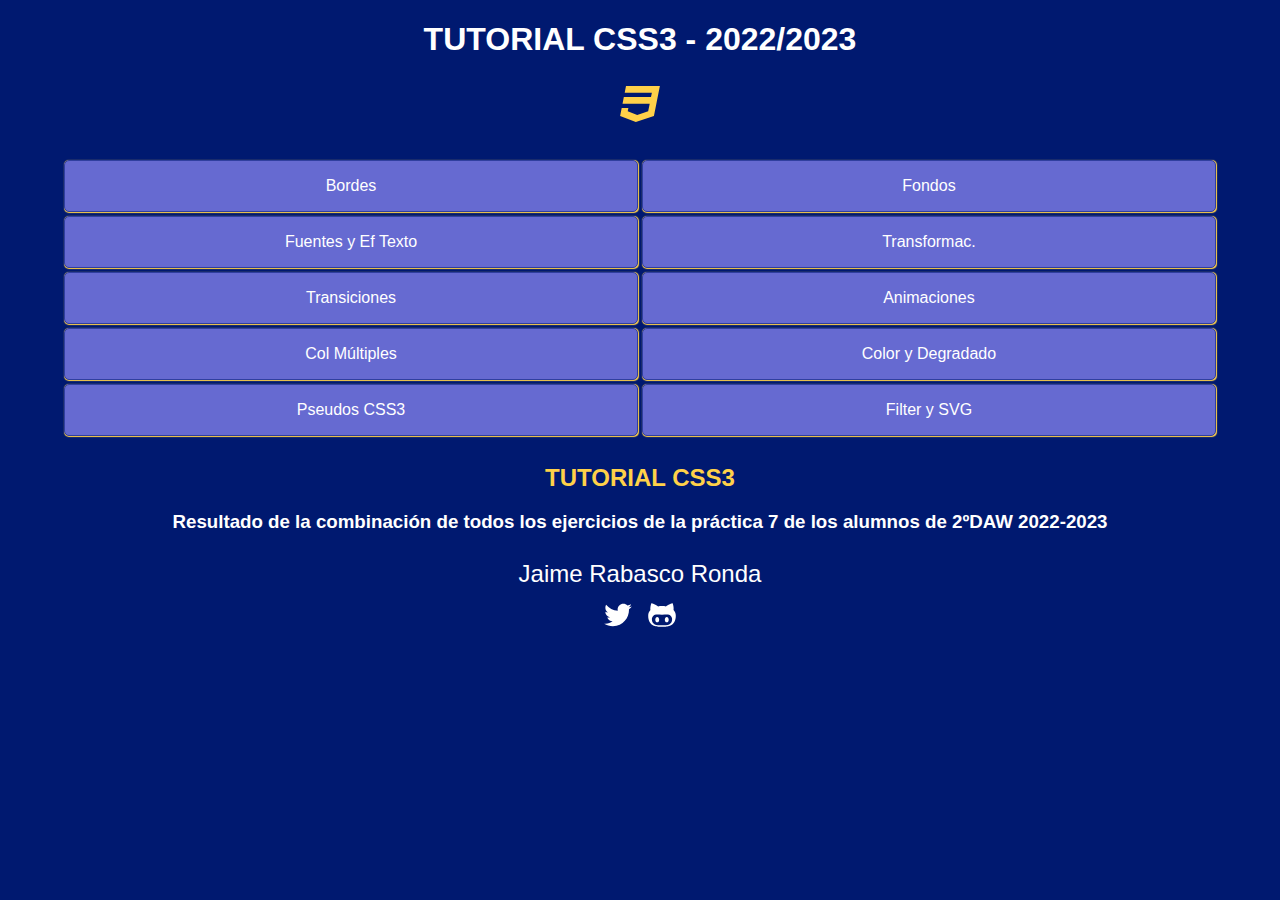
==== commit 4f76f8f6: "fix conflict with desarrollo" ====
--- a/index.html
+++ b/index.html
@@ -1,45 +1,45 @@
-<!DOCTYPE html>
-<html lang="es">
-<head>
-	<meta charset="UTF-8">
-	<meta http-equiv="x-ua-compatible" content="ie=edge">
-    <title>TUTORIAL CSS3 - 2022/2023 - Diseño de Interfaces Web - CFGS DAW - IES Gran Capitán</title>
-    <meta name="description" content="">
-    <meta name="viewport" content="width=device-width, initial-scale=1">
-    <link href='https://fonts.googleapis.com/css?family=Open+Sans' rel='stylesheet' type='text/css'>
-    <link rel="stylesheet" href="css/normalize.css">
-    <link rel="stylesheet" href="css/estilos.css">
-</head>
-<body>
-    <header>
-        <h1><a href="index.html">TUTORIAL CSS3 - 2020/2021</a></h1>
-        <h2><img src="icon/language-css3.svg"></h2>
-    </header>
-    <nav>
-        <ul>
-            <li><a href="Bordes.html">Bordes</a></li>
-            <li><a href="Fondos.html">Fondos</a></li>
-            <li><a href="Efectos_texto.html">Fuentes y Ef Texto</a></li>   
-            <li><a href="Transformaciones.html">Transformac.</a></li>
-            <li><a href="Transiciones.html">Transiciones</a></li>
-            <li><a href="Animaciones.html">Animaciones</a></li>
-            <li><a href="Col_mult.html">Col Múltiples</a></li>
-            <li><a href="Color.html">Color y Degradado</a></li>
-            <li><a href="Pseudos_Css3.html">Pseudos CSS3</a></li>
-            <li><a href="Svg_filter.html">Filter y SVG</a></li>
-
-        </ul>
-    </nav>
-    <main>
-        <div>
-            <h2>TUTORIAL CSS3</h2>
-            <h3>Resultado de la combinación de todos los ejercicios de la práctica 7 de los alumnos de 2ºDAW 2022-2023</h3>
-        </div>
-    </main>
-    <footer>
-        <div>Jaime Rabasco Ronda</div>
-        <a href="https://twitter.com/jaimerr" class="social"><img src="icon/twitter.svg" alt="Twitter"></a>
-        <a href="https://github.com/jaimerabasco" class="social"><img src="icon/github.svg" alt="GitHub"></a>
-    </footer>
-</body>
+<!DOCTYPE html>
+<html lang="es">
+<head>
+	<meta charset="UTF-8">
+	<meta http-equiv="x-ua-compatible" content="ie=edge">
+    <title>TUTORIAL CSS3 - 2022/2023 - Diseño de Interfaces Web - CFGS DAW - IES Gran Capitán</title>
+    <meta name="description" content="">
+    <meta name="viewport" content="width=device-width, initial-scale=1">
+    <link href='https://fonts.googleapis.com/css?family=Open+Sans' rel='stylesheet' type='text/css'>
+    <link rel="stylesheet" href="css/normalize.css">
+    <link rel="stylesheet" href="css/estilos.css">
+</head>
+<body>
+    <header>
+        <h1><a href="index.html">TUTORIAL CSS3 - 2022/2023</a></h1>
+        <h2><img src="icon/language-css3.svg"></h2>
+    </header>
+    <nav>
+        <ul>
+            <li><a href="Bordes.html">Bordes</a></li>
+            <li><a href="Fondos.html">Fondos</a></li>
+            <li><a href="Efectos_texto.html">Fuentes y Ef Texto</a></li>   
+            <li><a href="Transformaciones.html">Transformac.</a></li>
+            <li><a href="Transiciones.html">Transiciones</a></li>
+            <li><a href="Animaciones.html">Animaciones</a></li>
+            <li><a href="Col_mult.html">Col Múltiples</a></li>
+            <li><a href="Color.html">Color y Degradado</a></li>
+            <li><a href="Pseudos_Css3.html">Pseudos CSS3</a></li>
+            <li><a href="Svg_filter.html">Filter y SVG</a></li>
+
+        </ul>
+    </nav>
+    <main>
+        <div>
+            <h2>TUTORIAL CSS3</h2>
+            <h3>Resultado de la combinación de todos los ejercicios de la práctica 7 de los alumnos de 2ºDAW 2022-2023</h3>
+        </div>
+    </main>
+    <footer>
+        <div>Jaime Rabasco Ronda</div>
+        <a href="https://twitter.com/jaimerr" class="social"><img src="icon/twitter.svg" alt="Twitter"></a>
+        <a href="https://github.com/jaimerabasco" class="social"><img src="icon/github.svg" alt="GitHub"></a>
+    </footer>
+</body>
 </html>--- a/css/estilos.css
+++ b/css/estilos.css
@@ -1,218 +1,576 @@
-:root{
-	--primaryColor: #303f9f;
-	--primaryLightColor: #666ad1;
-	--primaryDarkColor: #001970;
-	--secondaryColor: #ffa000;
-	--secondaryLightColor: #ffd149;
-	--secondaryDarkColor: #c67100;
-	--primaryTextColor: #000000;
-	--secondaryTextColor: #FFFFFF;
-
-	--primarysurfaceColor: #FFFFFF;
-	--oddsurfaceColor: #F2F2F2; 
-	--borderarticleColor: #d3caca;
-}
-
-
-body{
-	background: var(--primaryDarkColor);
-	font-family: 'Roboto', sans-serif;
-	font-size: 16px;
-}
-
-
-footer{
-	text-align: center;
-	margin-top: 0.5rem;
-}
-
-footer div{
-	color: var(--secondaryTextColor);
-	margin: 0.5rem 0;
-	font-size: 1.5rem;
-}
-
-h1{
-	color: var(--secondaryTextColor);
-	text-align: center;
-}
-
-h1 a{
-	color: var(--secondaryTextColor);
-	text-decoration: none;
-}
-
-h2{
-	color: var(--secondaryLightColor);
-	text-align: center;
-
-}
-
-h2 > img{
-	height: 2em;
-	width: 2em;
-}
-
-h3{
-	color: var(--secondaryTextColor);
-	text-align: center;
-}
-
-header{
-}
-
-
-nav{
-	padding: 5px;
-	text-align: center;
-}
-
-nav ul{
-	list-style: none;
-	margin:0;
-	padding: 0;
-}
-
-nav>ul>li{
-	background: var(--primaryLightColor);
-	border:0.5px solid var(--primaryColor);
-	border-radius: 5px;
-	box-shadow:0.5px 0.5px 1px var(--secondaryLightColor);
-	display: inline-block;
-	line-height: 50px;
-	margin: 2px 0px;
-	transition:all 0.2s;
-	width: 90%;
-}
-
-nav>ul>li:hover{
-	background: var(--secondaryColor);	
-	box-shadow: 1px 1px 3px var(--secondaryLightColor);
-	transform: scale(1.01,1.01);
-}
-
-nav>ul>li>a{
-	color: var(--secondaryTextColor);
-	font-size: 1em;
-	text-decoration: none;
-	display: block;
-}
-
-nav>ul>li:hover>a{
-	*color: var(--primaryLightColor);
-	font-weight: bold;
-}
-
-
-main{
-	background-color: var(--primarysurfaceColor);
-	margin: 0 auto;
-	text-align: justify;
-	width: 100%;
-}
-
-main > div{
-	background-color: var(--primaryDarkColor);
-	padding: 0.5px 0px;
-}
-
-
-section{
-	padding-bottom: 1px;
-}
-
-section article{
-	margin:1rem auto;
-	width: 93%;
-	background-color: var(--primarysurfaceColor);
-	border-radius: 8px;
-	border: 1px solid var(--borderarticleColor);
-}
-
-section article:hover{
-	box-shadow: 0 1px 2px 0 rgba(60,64,67,0.302), 0 2px 6px 2px rgba(60,64,67,0.149)
-}
-
-section > article:nth-child(odd){
-	background-color: var(--oddsurfaceColor);
-	padding: 10px;
-}
-
-section > article:nth-child(even){
-	background-color: var(--primarysurfaceColor);	
-	padding: 10px;
-}
-
-section > article:last-child{
-	margin-bottom: 1rem;
-}
-
-
-section>article>h3{
-	color: var(--secondaryColor);
-    font-size: 1.4rem;
-    margin-top: 0;
-}
-
-section>article h4{
-	text-align: left;
-    color: var(--secondaryDarkColor);
-    margin-bottom: 0;
-}
-
-section>article div{
-	*padding: 0.6rem;
-	*text-align: justify;
-}
-
-section>article>p{
-	font-size: 0.96rem;
-	*font-weight: bold;
-	line-height: 1rem;
-    text-align: justify;
-    margin: 0.5rem 0;
-}
-
-section > article span{
-	color: var(--secondaryDarkColor);
-}
-
-
-span{
-	*color: #ECEFF1;
-	*font-family: Sosa;
-	*font-size: 2em;
-}
-
-
-.social{
-	color: white;
-	display: inline-block;
-	height: 30px;
-	margin: 5px;
-	transition:all 0.5s;
-	width: 30px;
-}
-
-.social:hover{
-	transform: scale(1.1);
-}
-
-
-@media only screen and (min-width:800px){
-	nav>ul>li{
-		width: 45%;
-	}
-	section article{
-		width: 96%;
-	}
-}
-
-@media only screen and (min-width:1560px){
-	nav>ul>li{
-		width: 9%;
-	}
-	section article{
-		width: 98%;
-	}
-}
+:root {
+  --primaryColor: #303f9f;
+  --primaryLightColor: #666ad1;
+  --primaryDarkColor: #001970;
+  --secondaryColor: #ffa000;
+  --secondaryLightColor: #ffd149;
+  --secondaryDarkColor: #c67100;
+  --primaryTextColor: #000000;
+  --secondaryTextColor: #ffffff;
+
+  --primarysurfaceColor: #ffffff;
+  --oddsurfaceColor: #f2f2f2;
+  --borderarticleColor: #d3caca;
+}
+
+body {
+  background: var(--primaryDarkColor);
+  font-family: "Roboto", sans-serif;
+  font-size: 16px;
+}
+#hexadecimalSinAlpha {
+  background-color: #0080ff;
+}
+#hexadecimalConAlpha {
+  background-color: #0080ff80;
+}
+#colorTomate {
+  color: tomato;
+}
+#colorLima {
+  color: lime;
+}
+#colorAgua {
+  color: aqua;
+}
+#colorRed {
+  color: #ff0000;
+}
+#colorBlue {
+  color: #0000ff;
+}
+#colorGreen {
+  color: #009b00;
+}
+#colorRojoRGB {
+  color: rgb(65%, 0%, 0%);
+}
+#colorGrisRGB {
+  color: rgb(129, 129, 129);
+}
+#colorMoradoRGB {
+  color: rgb(100%, 3%, 100%);
+}
+#textoConOpacidad {
+  color: rgba(255, 0, 0, 0.5);
+}
+#textoSinOpacidad {
+  color: rgba(255, 0, 0, 1);
+}
+#hslVerdeClaro {
+  color: hsl(120, 100%, 65%);
+}
+#hslVerdeOscuro {
+  color: hsl(120, 100%, 20%);
+}
+#hslAzul {
+  color: hsl(240, 0%, 50%);
+}
+#hslaVerde1 {
+  color: hsla(120, 100%, 65%, 0.2);
+}
+#hslaVerde2 {
+  color: hsla(120, 100%, 50%, 0.5);
+}
+#hslaVerde3 {
+  color: hsla(120, 100%, 50%, 1);
+}
+#grad1 {
+  width: 400px;
+  height: 100px;
+  background: linear-gradient(to bottom, red, black);
+}
+#grad2 {
+  width: 400px;
+
+  height: 100px;
+  background: linear-gradient(to top, blue, green);
+}
+#grad3 {
+  width: 400px;
+
+  height: 100px;
+  background: linear-gradient(to right, yellow, orange);
+}
+#grad4 {
+  width: 400px;
+
+  height: 100px;
+  background: linear-gradient(to left, purple, brown);
+}
+
+#grad5 {
+  width: 1000px;
+  height: 150px;
+  background: linear-gradient(to bottom, lime, aqua, crimson, deepPink);
+}
+#grad6 {
+  width: 1000px;
+  height: 150px;
+  background: linear-gradient(
+    to right,
+    red,
+    orange,
+    yellow,
+    green,
+    blue,
+    indigo,
+    violet
+  );
+}
+#grad7 {
+  width: 800px;
+  height: 100px;
+  background: repeating-linear-gradient(red, yellow 20px);
+}
+#grad8 {
+  width: 800px;
+  height: 100px;
+  background: linear-gradient(to left, rgba(255, 0, 0, 0), rgba(255, 0, 0, 1));
+}
+#grad9 {
+  width: 800px;
+  height: 100px;
+  background: linear-gradient(45deg, blue, green);
+}
+#grad10 {
+  height: 200px;
+  width: 200px;
+  background: linear-gradient(
+      200deg,
+      rgba(250, 0, 0, 0.8),
+      rgba(255, 0, 0, 0) 70.7%
+    ),
+    linear-gradient(120deg, rgba(0, 255, 0, 0.8), rgba(0, 255, 0, 0) 70.7%),
+    linear-gradient(336deg, rgba(0, 0, 255, 0.8), rgba(0, 0, 255, 0) 70.71%);
+}
+#grad11 {
+  height: 200px;
+  width: 500px;
+  background: radial-gradient(blue, aqua, lime);
+}
+#grad12 {
+  width: 500px;
+  height: 200px;
+  background: radial-gradient(red 10%, yellow 20%, green 50%);
+}
+#grad13 {
+  height: 150px;
+  width: 150px;
+  background: radial-gradient(closest-side at 60% 55%, red, yellow, black);
+}
+#grad14 {
+  height: 150px;
+  width: 150px;
+  background: radial-gradient(farthest-side at 60% 55%, red, yellow, black);
+}
+#grad15 {
+  height: 150px;
+  width: 150px;
+  background: radial-gradient(closest-corner at 60% 55%, red, yellow, black);
+}
+#grad16 {
+  height: 150px;
+  width: 150px;
+  background: radial-gradient(farthest-corner at 60% 55%, red, yellow, black);
+}
+#grad17 {
+  height: 250px;
+  width: 500px;
+  background-image: conic-gradient(red, blue, green);
+}
+#grad18 {
+  height: 250px;
+  width: 500px;
+  background-image: conic-gradient(from 70deg, red, blue, green);
+}
+#grad19 {
+  height: 250px;
+  width: 500px;
+  background: conic-gradient(
+    red 0deg,
+    red 90deg,
+    yellow 90deg,
+    yellow 180deg,
+    green 180deg,
+    green 270deg,
+    blue 270deg,
+    blue 360deg
+  );
+}
+#grad20 {
+  width: 500px;
+  height: 200px;
+  background: linear-gradient(
+      to right,
+      rgb(100%, 0%, 0%),
+      rgb(75%, 25%, 50%) 25%
+    ),
+    rgb(50%, 50%, 100%);
+}
+#grad21 {
+  width: 500px;
+  height: 200px;
+  background: linear-gradient(
+    to right,
+    rgb(100%, 0%, 0%),
+    25%,
+    rgb(50%, 50%, 100%)
+  );
+}
+#grad22{
+  width: 500px;
+  height: 200px;
+  background: repeating-radial-gradient(#444ffd, #9198e5 15%);
+}
+#grad23{
+  height: 200px;
+  width: 200px;
+  background: linear-gradient(#00f 40%, #000);
+}
+#grad24{
+  height: 200px;
+  width: 200px;
+  background: linear-gradient(#00f 80%, #000);
+}
+#grad25{
+  height: 200px;
+  width: 400px;
+  background: radial-gradient(at top,red,blue,green);
+}
+#grad26{
+  height: 200px;
+  width: 400px;
+  background: radial-gradient(at bottom right,red,blue,green);
+}
+#grad27{
+  height: 200px;
+  width: 400px;
+  background: radial-gradient(circle,red 20%,blue 50%,rgb(11, 215, 198) 0%);
+}
+#grad28{
+  height: 200px;
+  width: 400px;
+  background: radial-gradient(ellipse,red 20%,blue 50%,rgb(11, 215, 198) 0%);
+}
+#grad29{
+  height: 200px;
+  width: 400px;
+  background: radial-gradient(50% 30% at center,green,orange,black);
+}
+#grad30{
+  height: 200px;
+  width: 400px;
+  background: radial-gradient(90% 10% at center,green,orange,black);
+}
+#grad31{
+  height: 200px;
+  width: 400px;
+  background: radial-gradient(at top left,red,purple,yellow);
+}
+#grad32{
+  height: 200px;
+  width: 400px;
+  background: radial-gradient(at center,red,purple,yellow);
+}#grad33{
+  height: 200px;
+  width: 400px;
+  background: radial-gradient(at bottom right,red,purple,yellow);
+}
+#grad34{
+  height: 200px;
+  width: 200px;
+  background: radial-gradient(red,10%,blue);
+}
+#grad35{
+  height: 200px;
+  width: 200px;
+  background: radial-gradient(red,40%,blue);
+}
+#grad36{
+  height: 200px;
+  width: 200px;
+  background: conic-gradient(at 0% 30%, red 20%,yellow 30%,rgb(37, 168, 255) 50%);
+}
+#grad37{
+  height: 200px;
+  width: 200px;
+  background: conic-gradient(at 20% 30%, red 20%,yellow 40%,rgb(37, 168, 255) 90%);
+}
+#grad38{
+  height: 200px;
+  width: 200px;
+  background: conic-gradient(at 20% 30%, red 20%,yellow 40%,rgb(37, 168, 255) 90%);
+}
+#grad39{
+  height: 200px;
+  width: 200px;
+  background: conic-gradient(from 40deg,green,yellow,blue,red);
+}#grad40{
+  height: 200px;
+  width: 200px;
+  background: conic-gradient(from 180deg,green,yellow,blue,red);
+}#grad41{
+  height: 200px;
+  width: 200px;
+  background: conic-gradient(from 0deg,green,yellow,blue,red);
+}
+#grad42{
+  height: 250px;
+  width: 400px;
+  background: repeating-conic-gradient(red 0%,yellow,20%,red 50%)
+}
+#grad43{
+  height: 200px;
+  width: 200px;
+  background: conic-gradient(red 40grad,60grad, blue 360grad);
+}
+#grad44{
+  height: 200px;
+  width: 200px;
+  background: conic-gradient(red 20grad,90grad, blue 360grad);
+}
+#grad45{
+  height: 200px;
+  width: 200px;
+  background: conic-gradient(red 0grad,180grad, blue 360grad);
+}
+#tipoDegradado {
+  display: block;
+  margin: auto;
+  height: 220px;
+}
+footer {
+  text-align: center;
+  margin-top: 0.5rem;
+}
+#currentColor {
+  color: blue;
+  border: 3px solid currentColor;
+}
+.container {
+  display: flex;
+  flex-direction: row;
+  gap: 15px;
+}
+footer div {
+  color: var(--secondaryTextColor);
+  margin: 0.5rem 0;
+  font-size: 1.5rem;
+}
+
+h1 {
+  color: var(--secondaryTextColor);
+  text-align: center;
+}
+
+h1 a {
+  color: var(--secondaryTextColor);
+  text-decoration: none;
+}
+ul a {
+  color: var(--secondaryDarkColor);
+  text-decoration: none;
+}
+h2 {
+  color: var(--secondaryLightColor);
+  text-align: center;
+}
+article a{
+  color:var(--secondaryDarkColor);
+  text-decoration: none;
+}
+
+h2 > img {
+  height: 2em;
+  width: 2em;
+}
+
+h3 {
+  color: var(--secondaryTextColor);
+  text-align: center;
+}
+
+header {
+}
+
+nav {
+  padding: 5px;
+  text-align: center;
+}
+
+nav ul {
+  list-style: none;
+  margin: 0;
+  padding: 0;
+}
+
+nav > ul > li {
+  background: var(--primaryLightColor);
+  border: 0.5px solid var(--primaryColor);
+  border-radius: 5px;
+  box-shadow: 0.5px 0.5px 1px var(--secondaryLightColor);
+  display: inline-block;
+  line-height: 50px;
+  margin: 2px 0px;
+  transition: all 0.2s;
+  width: 90%;
+}
+
+nav > ul > li:hover {
+  background: var(--secondaryColor);
+  box-shadow: 1px 1px 3px var(--secondaryLightColor);
+  transform: scale(1.01, 1.01);
+}
+
+nav > ul > li > a {
+  color: var(--secondaryTextColor);
+  font-size: 1em;
+  text-decoration: none;
+  display: block;
+}
+
+nav > ul > li:hover > a {
+  *color: var(--primaryLightColor);
+  font-weight: bold;
+}
+
+main {
+  background-color: var(--primarysurfaceColor);
+  margin: 0 auto;
+  text-align: justify;
+  width: 100%;
+}
+
+main > div {
+  background-color: var(--primaryDarkColor);
+  padding: 0.5px 0px;
+}
+
+section {
+  padding-bottom: 1px;
+}
+
+section article {
+  margin: 1rem auto;
+  width: 93%;
+  background-color: var(--primarysurfaceColor);
+  border-radius: 8px;
+  border: 1px solid var(--borderarticleColor);
+}
+
+section article:hover {
+  box-shadow: 0 1px 2px 0 rgba(60, 64, 67, 0.302),
+    0 2px 6px 2px rgba(60, 64, 67, 0.149);
+}
+
+section > article:nth-child(odd) {
+  background-color: var(--oddsurfaceColor);
+  padding: 10px;
+}
+
+section > article:nth-child(even) {
+  background-color: var(--primarysurfaceColor);
+  padding: 10px;
+}
+
+section > article:last-child {
+  margin-bottom: 1rem;
+}
+
+section > article > h3 {
+  color: var(--secondaryColor);
+  font-size: 1.4rem;
+  margin-top: 0;
+}
+
+section > article h4 {
+  text-align: left;
+  color: var(--secondaryDarkColor);
+  margin-bottom: 0;
+}
+
+section > article div {
+  *padding: 0.6rem;
+  *text-align: justify;
+}
+
+section > article > p {
+  font-size: 0.96rem;
+  *font-weight: bold;
+  line-height: 1rem;
+  text-align: justify;
+  margin: 0.5rem 0;
+}
+
+section > article span {
+  color: var(--secondaryDarkColor);
+}
+
+span {
+  *color: #eceff1;
+  *font-family: Sosa;
+  *font-size: 2em;
+}
+
+.social {
+  color: white;
+  display: inline-block;
+  height: 30px;
+  margin: 5px;
+  transition: all 0.5s;
+  width: 30px;
+}
+
+.social:hover {
+  transform: scale(1.1);
+}
+
+table {
+  border: 1px solid;
+}
+table th,
+td {
+  width: 120px;
+  height: 50px;
+  border: 1px solid;
+}
+.colorRed:hover {
+  color: red;
+}
+.colorBlue:hover {
+  color: blue;
+}
+.colorGreen:hover {
+  background-color: green;
+}
+.colorRed {
+  color: black;
+}
+.colorBlue {
+  color: black;
+}
+.colorGreen {
+  color: black;
+}
+p {
+  color: black;
+}
+
+@media only screen and (min-width: 800px) {
+  nav > ul > li {
+    width: 45%;
+  }
+  section article {
+    width: 96%;
+  }
+}
+
+@media only screen and (min-width: 1560px) {
+  nav > ul > li {
+    width: 9%;
+  }
+  section article {
+    width: 98%;
+  }
+}
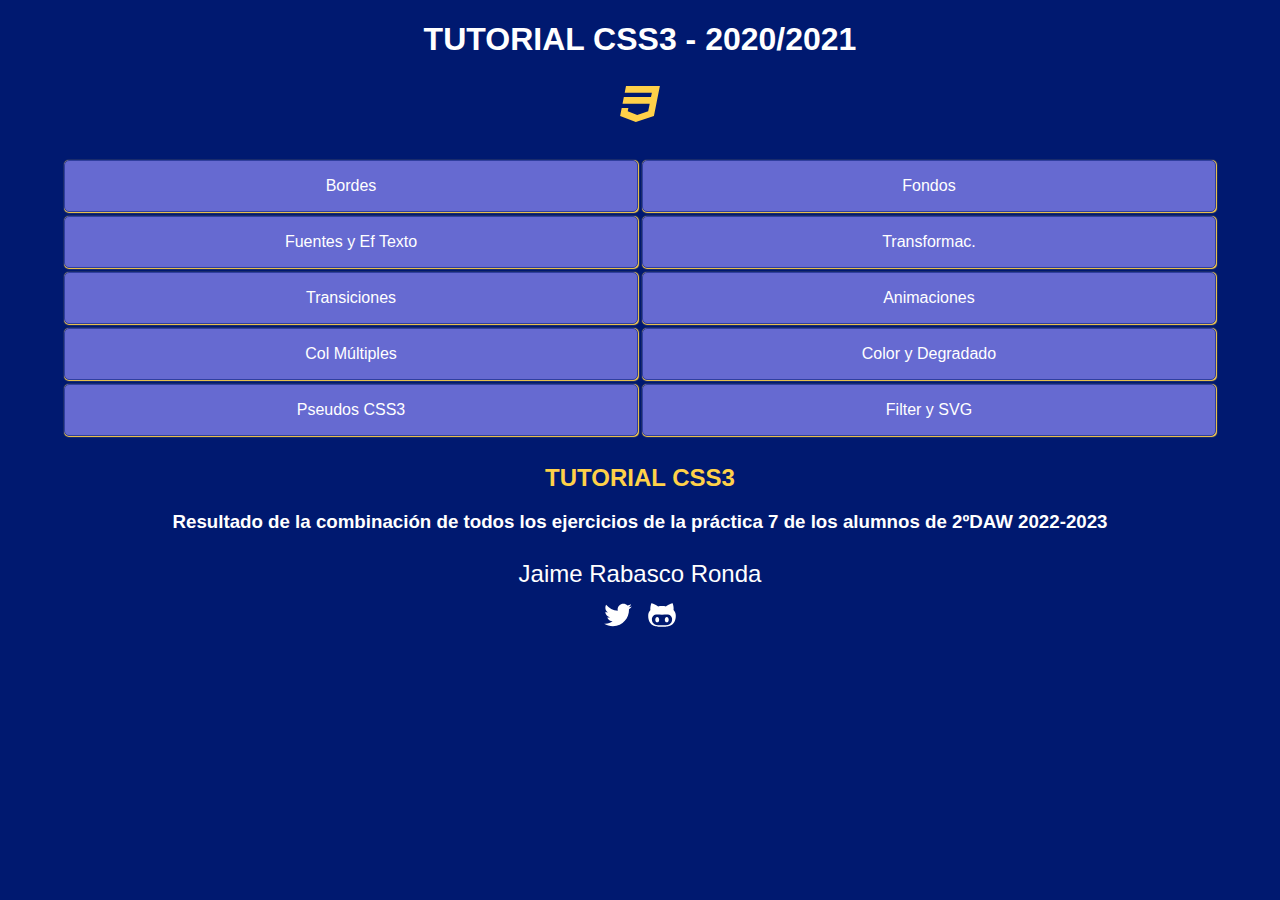
==== commit 047aa922: "fix transiciones en desarrollo" ====
--- a/index.html
+++ b/index.html
@@ -12,7 +12,7 @@
 </head>
 <body>
     <header>
-        <h1><a href="index.html">TUTORIAL CSS3 - 2022/2023</a></h1>
+        <h1><a href="index.html">TUTORIAL CSS3 - 2020/2021</a></h1>
         <h2><img src="icon/language-css3.svg"></h2>
     </header>
     <nav>
--- a/css/estilos.css
+++ b/css/estilos.css
@@ -1,576 +1,218 @@
-:root {
-  --primaryColor: #303f9f;
-  --primaryLightColor: #666ad1;
-  --primaryDarkColor: #001970;
-  --secondaryColor: #ffa000;
-  --secondaryLightColor: #ffd149;
-  --secondaryDarkColor: #c67100;
-  --primaryTextColor: #000000;
-  --secondaryTextColor: #ffffff;
-
-  --primarysurfaceColor: #ffffff;
-  --oddsurfaceColor: #f2f2f2;
-  --borderarticleColor: #d3caca;
-}
-
-body {
-  background: var(--primaryDarkColor);
-  font-family: "Roboto", sans-serif;
-  font-size: 16px;
-}
-#hexadecimalSinAlpha {
-  background-color: #0080ff;
-}
-#hexadecimalConAlpha {
-  background-color: #0080ff80;
-}
-#colorTomate {
-  color: tomato;
-}
-#colorLima {
-  color: lime;
-}
-#colorAgua {
-  color: aqua;
-}
-#colorRed {
-  color: #ff0000;
-}
-#colorBlue {
-  color: #0000ff;
-}
-#colorGreen {
-  color: #009b00;
-}
-#colorRojoRGB {
-  color: rgb(65%, 0%, 0%);
-}
-#colorGrisRGB {
-  color: rgb(129, 129, 129);
-}
-#colorMoradoRGB {
-  color: rgb(100%, 3%, 100%);
-}
-#textoConOpacidad {
-  color: rgba(255, 0, 0, 0.5);
-}
-#textoSinOpacidad {
-  color: rgba(255, 0, 0, 1);
-}
-#hslVerdeClaro {
-  color: hsl(120, 100%, 65%);
-}
-#hslVerdeOscuro {
-  color: hsl(120, 100%, 20%);
-}
-#hslAzul {
-  color: hsl(240, 0%, 50%);
-}
-#hslaVerde1 {
-  color: hsla(120, 100%, 65%, 0.2);
-}
-#hslaVerde2 {
-  color: hsla(120, 100%, 50%, 0.5);
-}
-#hslaVerde3 {
-  color: hsla(120, 100%, 50%, 1);
-}
-#grad1 {
-  width: 400px;
-  height: 100px;
-  background: linear-gradient(to bottom, red, black);
-}
-#grad2 {
-  width: 400px;
-
-  height: 100px;
-  background: linear-gradient(to top, blue, green);
-}
-#grad3 {
-  width: 400px;
-
-  height: 100px;
-  background: linear-gradient(to right, yellow, orange);
-}
-#grad4 {
-  width: 400px;
-
-  height: 100px;
-  background: linear-gradient(to left, purple, brown);
-}
-
-#grad5 {
-  width: 1000px;
-  height: 150px;
-  background: linear-gradient(to bottom, lime, aqua, crimson, deepPink);
-}
-#grad6 {
-  width: 1000px;
-  height: 150px;
-  background: linear-gradient(
-    to right,
-    red,
-    orange,
-    yellow,
-    green,
-    blue,
-    indigo,
-    violet
-  );
-}
-#grad7 {
-  width: 800px;
-  height: 100px;
-  background: repeating-linear-gradient(red, yellow 20px);
-}
-#grad8 {
-  width: 800px;
-  height: 100px;
-  background: linear-gradient(to left, rgba(255, 0, 0, 0), rgba(255, 0, 0, 1));
-}
-#grad9 {
-  width: 800px;
-  height: 100px;
-  background: linear-gradient(45deg, blue, green);
-}
-#grad10 {
-  height: 200px;
-  width: 200px;
-  background: linear-gradient(
-      200deg,
-      rgba(250, 0, 0, 0.8),
-      rgba(255, 0, 0, 0) 70.7%
-    ),
-    linear-gradient(120deg, rgba(0, 255, 0, 0.8), rgba(0, 255, 0, 0) 70.7%),
-    linear-gradient(336deg, rgba(0, 0, 255, 0.8), rgba(0, 0, 255, 0) 70.71%);
-}
-#grad11 {
-  height: 200px;
-  width: 500px;
-  background: radial-gradient(blue, aqua, lime);
-}
-#grad12 {
-  width: 500px;
-  height: 200px;
-  background: radial-gradient(red 10%, yellow 20%, green 50%);
-}
-#grad13 {
-  height: 150px;
-  width: 150px;
-  background: radial-gradient(closest-side at 60% 55%, red, yellow, black);
-}
-#grad14 {
-  height: 150px;
-  width: 150px;
-  background: radial-gradient(farthest-side at 60% 55%, red, yellow, black);
-}
-#grad15 {
-  height: 150px;
-  width: 150px;
-  background: radial-gradient(closest-corner at 60% 55%, red, yellow, black);
-}
-#grad16 {
-  height: 150px;
-  width: 150px;
-  background: radial-gradient(farthest-corner at 60% 55%, red, yellow, black);
-}
-#grad17 {
-  height: 250px;
-  width: 500px;
-  background-image: conic-gradient(red, blue, green);
-}
-#grad18 {
-  height: 250px;
-  width: 500px;
-  background-image: conic-gradient(from 70deg, red, blue, green);
-}
-#grad19 {
-  height: 250px;
-  width: 500px;
-  background: conic-gradient(
-    red 0deg,
-    red 90deg,
-    yellow 90deg,
-    yellow 180deg,
-    green 180deg,
-    green 270deg,
-    blue 270deg,
-    blue 360deg
-  );
-}
-#grad20 {
-  width: 500px;
-  height: 200px;
-  background: linear-gradient(
-      to right,
-      rgb(100%, 0%, 0%),
-      rgb(75%, 25%, 50%) 25%
-    ),
-    rgb(50%, 50%, 100%);
-}
-#grad21 {
-  width: 500px;
-  height: 200px;
-  background: linear-gradient(
-    to right,
-    rgb(100%, 0%, 0%),
-    25%,
-    rgb(50%, 50%, 100%)
-  );
-}
-#grad22{
-  width: 500px;
-  height: 200px;
-  background: repeating-radial-gradient(#444ffd, #9198e5 15%);
-}
-#grad23{
-  height: 200px;
-  width: 200px;
-  background: linear-gradient(#00f 40%, #000);
-}
-#grad24{
-  height: 200px;
-  width: 200px;
-  background: linear-gradient(#00f 80%, #000);
-}
-#grad25{
-  height: 200px;
-  width: 400px;
-  background: radial-gradient(at top,red,blue,green);
-}
-#grad26{
-  height: 200px;
-  width: 400px;
-  background: radial-gradient(at bottom right,red,blue,green);
-}
-#grad27{
-  height: 200px;
-  width: 400px;
-  background: radial-gradient(circle,red 20%,blue 50%,rgb(11, 215, 198) 0%);
-}
-#grad28{
-  height: 200px;
-  width: 400px;
-  background: radial-gradient(ellipse,red 20%,blue 50%,rgb(11, 215, 198) 0%);
-}
-#grad29{
-  height: 200px;
-  width: 400px;
-  background: radial-gradient(50% 30% at center,green,orange,black);
-}
-#grad30{
-  height: 200px;
-  width: 400px;
-  background: radial-gradient(90% 10% at center,green,orange,black);
-}
-#grad31{
-  height: 200px;
-  width: 400px;
-  background: radial-gradient(at top left,red,purple,yellow);
-}
-#grad32{
-  height: 200px;
-  width: 400px;
-  background: radial-gradient(at center,red,purple,yellow);
-}#grad33{
-  height: 200px;
-  width: 400px;
-  background: radial-gradient(at bottom right,red,purple,yellow);
-}
-#grad34{
-  height: 200px;
-  width: 200px;
-  background: radial-gradient(red,10%,blue);
-}
-#grad35{
-  height: 200px;
-  width: 200px;
-  background: radial-gradient(red,40%,blue);
-}
-#grad36{
-  height: 200px;
-  width: 200px;
-  background: conic-gradient(at 0% 30%, red 20%,yellow 30%,rgb(37, 168, 255) 50%);
-}
-#grad37{
-  height: 200px;
-  width: 200px;
-  background: conic-gradient(at 20% 30%, red 20%,yellow 40%,rgb(37, 168, 255) 90%);
-}
-#grad38{
-  height: 200px;
-  width: 200px;
-  background: conic-gradient(at 20% 30%, red 20%,yellow 40%,rgb(37, 168, 255) 90%);
-}
-#grad39{
-  height: 200px;
-  width: 200px;
-  background: conic-gradient(from 40deg,green,yellow,blue,red);
-}#grad40{
-  height: 200px;
-  width: 200px;
-  background: conic-gradient(from 180deg,green,yellow,blue,red);
-}#grad41{
-  height: 200px;
-  width: 200px;
-  background: conic-gradient(from 0deg,green,yellow,blue,red);
-}
-#grad42{
-  height: 250px;
-  width: 400px;
-  background: repeating-conic-gradient(red 0%,yellow,20%,red 50%)
-}
-#grad43{
-  height: 200px;
-  width: 200px;
-  background: conic-gradient(red 40grad,60grad, blue 360grad);
-}
-#grad44{
-  height: 200px;
-  width: 200px;
-  background: conic-gradient(red 20grad,90grad, blue 360grad);
-}
-#grad45{
-  height: 200px;
-  width: 200px;
-  background: conic-gradient(red 0grad,180grad, blue 360grad);
-}
-#tipoDegradado {
-  display: block;
-  margin: auto;
-  height: 220px;
-}
-footer {
-  text-align: center;
-  margin-top: 0.5rem;
-}
-#currentColor {
-  color: blue;
-  border: 3px solid currentColor;
-}
-.container {
-  display: flex;
-  flex-direction: row;
-  gap: 15px;
-}
-footer div {
-  color: var(--secondaryTextColor);
-  margin: 0.5rem 0;
-  font-size: 1.5rem;
-}
-
-h1 {
-  color: var(--secondaryTextColor);
-  text-align: center;
-}
-
-h1 a {
-  color: var(--secondaryTextColor);
-  text-decoration: none;
-}
-ul a {
-  color: var(--secondaryDarkColor);
-  text-decoration: none;
-}
-h2 {
-  color: var(--secondaryLightColor);
-  text-align: center;
-}
-article a{
-  color:var(--secondaryDarkColor);
-  text-decoration: none;
-}
-
-h2 > img {
-  height: 2em;
-  width: 2em;
-}
-
-h3 {
-  color: var(--secondaryTextColor);
-  text-align: center;
-}
-
-header {
-}
-
-nav {
-  padding: 5px;
-  text-align: center;
-}
-
-nav ul {
-  list-style: none;
-  margin: 0;
-  padding: 0;
-}
-
-nav > ul > li {
-  background: var(--primaryLightColor);
-  border: 0.5px solid var(--primaryColor);
-  border-radius: 5px;
-  box-shadow: 0.5px 0.5px 1px var(--secondaryLightColor);
-  display: inline-block;
-  line-height: 50px;
-  margin: 2px 0px;
-  transition: all 0.2s;
-  width: 90%;
-}
-
-nav > ul > li:hover {
-  background: var(--secondaryColor);
-  box-shadow: 1px 1px 3px var(--secondaryLightColor);
-  transform: scale(1.01, 1.01);
-}
-
-nav > ul > li > a {
-  color: var(--secondaryTextColor);
-  font-size: 1em;
-  text-decoration: none;
-  display: block;
-}
-
-nav > ul > li:hover > a {
-  *color: var(--primaryLightColor);
-  font-weight: bold;
-}
-
-main {
-  background-color: var(--primarysurfaceColor);
-  margin: 0 auto;
-  text-align: justify;
-  width: 100%;
-}
-
-main > div {
-  background-color: var(--primaryDarkColor);
-  padding: 0.5px 0px;
-}
-
-section {
-  padding-bottom: 1px;
-}
-
-section article {
-  margin: 1rem auto;
-  width: 93%;
-  background-color: var(--primarysurfaceColor);
-  border-radius: 8px;
-  border: 1px solid var(--borderarticleColor);
-}
-
-section article:hover {
-  box-shadow: 0 1px 2px 0 rgba(60, 64, 67, 0.302),
-    0 2px 6px 2px rgba(60, 64, 67, 0.149);
-}
-
-section > article:nth-child(odd) {
-  background-color: var(--oddsurfaceColor);
-  padding: 10px;
-}
-
-section > article:nth-child(even) {
-  background-color: var(--primarysurfaceColor);
-  padding: 10px;
-}
-
-section > article:last-child {
-  margin-bottom: 1rem;
-}
-
-section > article > h3 {
-  color: var(--secondaryColor);
-  font-size: 1.4rem;
-  margin-top: 0;
-}
-
-section > article h4 {
-  text-align: left;
-  color: var(--secondaryDarkColor);
-  margin-bottom: 0;
-}
-
-section > article div {
-  *padding: 0.6rem;
-  *text-align: justify;
-}
-
-section > article > p {
-  font-size: 0.96rem;
-  *font-weight: bold;
-  line-height: 1rem;
-  text-align: justify;
-  margin: 0.5rem 0;
-}
-
-section > article span {
-  color: var(--secondaryDarkColor);
-}
-
-span {
-  *color: #eceff1;
-  *font-family: Sosa;
-  *font-size: 2em;
-}
-
-.social {
-  color: white;
-  display: inline-block;
-  height: 30px;
-  margin: 5px;
-  transition: all 0.5s;
-  width: 30px;
-}
-
-.social:hover {
-  transform: scale(1.1);
-}
-
-table {
-  border: 1px solid;
-}
-table th,
-td {
-  width: 120px;
-  height: 50px;
-  border: 1px solid;
-}
-.colorRed:hover {
-  color: red;
-}
-.colorBlue:hover {
-  color: blue;
-}
-.colorGreen:hover {
-  background-color: green;
-}
-.colorRed {
-  color: black;
-}
-.colorBlue {
-  color: black;
-}
-.colorGreen {
-  color: black;
-}
-p {
-  color: black;
-}
-
-@media only screen and (min-width: 800px) {
-  nav > ul > li {
-    width: 45%;
-  }
-  section article {
-    width: 96%;
-  }
-}
-
-@media only screen and (min-width: 1560px) {
-  nav > ul > li {
-    width: 9%;
-  }
-  section article {
-    width: 98%;
-  }
-}
+:root{
+	--primaryColor: #303f9f;
+	--primaryLightColor: #666ad1;
+	--primaryDarkColor: #001970;
+	--secondaryColor: #ffa000;
+	--secondaryLightColor: #ffd149;
+	--secondaryDarkColor: #c67100;
+	--primaryTextColor: #000000;
+	--secondaryTextColor: #FFFFFF;
+
+	--primarysurfaceColor: #FFFFFF;
+	--oddsurfaceColor: #F2F2F2; 
+	--borderarticleColor: #d3caca;
+}
+
+
+body{
+	background: var(--primaryDarkColor);
+	font-family: 'Roboto', sans-serif;
+	font-size: 16px;
+}
+
+
+footer{
+	text-align: center;
+	margin-top: 0.5rem;
+}
+
+footer div{
+	color: var(--secondaryTextColor);
+	margin: 0.5rem 0;
+	font-size: 1.5rem;
+}
+
+h1{
+	color: var(--secondaryTextColor);
+	text-align: center;
+}
+
+h1 a{
+	color: var(--secondaryTextColor);
+	text-decoration: none;
+}
+
+h2{
+	color: var(--secondaryLightColor);
+	text-align: center;
+
+}
+
+h2 > img{
+	height: 2em;
+	width: 2em;
+}
+
+h3{
+	color: var(--secondaryTextColor);
+	text-align: center;
+}
+
+header{
+}
+
+
+nav{
+	padding: 5px;
+	text-align: center;
+}
+
+nav ul{
+	list-style: none;
+	margin:0;
+	padding: 0;
+}
+
+nav>ul>li{
+	background: var(--primaryLightColor);
+	border:0.5px solid var(--primaryColor);
+	border-radius: 5px;
+	box-shadow:0.5px 0.5px 1px var(--secondaryLightColor);
+	display: inline-block;
+	line-height: 50px;
+	margin: 2px 0px;
+	transition:all 0.2s;
+	width: 90%;
+}
+
+nav>ul>li:hover{
+	background: var(--secondaryColor);	
+	box-shadow: 1px 1px 3px var(--secondaryLightColor);
+	transform: scale(1.01,1.01);
+}
+
+nav>ul>li>a{
+	color: var(--secondaryTextColor);
+	font-size: 1em;
+	text-decoration: none;
+	display: block;
+}
+
+nav>ul>li:hover>a{
+	*color: var(--primaryLightColor);
+	font-weight: bold;
+}
+
+
+main{
+	background-color: var(--primarysurfaceColor);
+	margin: 0 auto;
+	text-align: justify;
+	width: 100%;
+}
+
+main > div{
+	background-color: var(--primaryDarkColor);
+	padding: 0.5px 0px;
+}
+
+
+section{
+	padding-bottom: 1px;
+}
+
+section article{
+	margin:1rem auto;
+	width: 93%;
+	background-color: var(--primarysurfaceColor);
+	border-radius: 8px;
+	border: 1px solid var(--borderarticleColor);
+}
+
+section article:hover{
+	box-shadow: 0 1px 2px 0 rgba(60,64,67,0.302), 0 2px 6px 2px rgba(60,64,67,0.149)
+}
+
+section > article:nth-child(odd){
+	background-color: var(--oddsurfaceColor);
+	padding: 10px;
+}
+
+section > article:nth-child(even){
+	background-color: var(--primarysurfaceColor);	
+	padding: 10px;
+}
+
+section > article:last-child{
+	margin-bottom: 1rem;
+}
+
+
+section>article>h3{
+	color: var(--secondaryColor);
+    font-size: 1.4rem;
+    margin-top: 0;
+}
+
+section>article h4{
+	text-align: left;
+    color: var(--secondaryDarkColor);
+    margin-bottom: 0;
+}
+
+section>article div{
+	*padding: 0.6rem;
+	*text-align: justify;
+}
+
+section>article>p{
+	font-size: 0.96rem;
+	*font-weight: bold;
+	line-height: 1rem;
+    text-align: justify;
+    margin: 0.5rem 0;
+}
+
+section > article span{
+	color: var(--secondaryDarkColor);
+}
+
+
+span{
+	*color: #ECEFF1;
+	*font-family: Sosa;
+	*font-size: 2em;
+}
+
+
+.social{
+	color: white;
+	display: inline-block;
+	height: 30px;
+	margin: 5px;
+	transition:all 0.5s;
+	width: 30px;
+}
+
+.social:hover{
+	transform: scale(1.1);
+}
+
+
+@media only screen and (min-width:800px){
+	nav>ul>li{
+		width: 45%;
+	}
+	section article{
+		width: 96%;
+	}
+}
+
+@media only screen and (min-width:1560px){
+	nav>ul>li{
+		width: 9%;
+	}
+	section article{
+		width: 98%;
+	}
+}
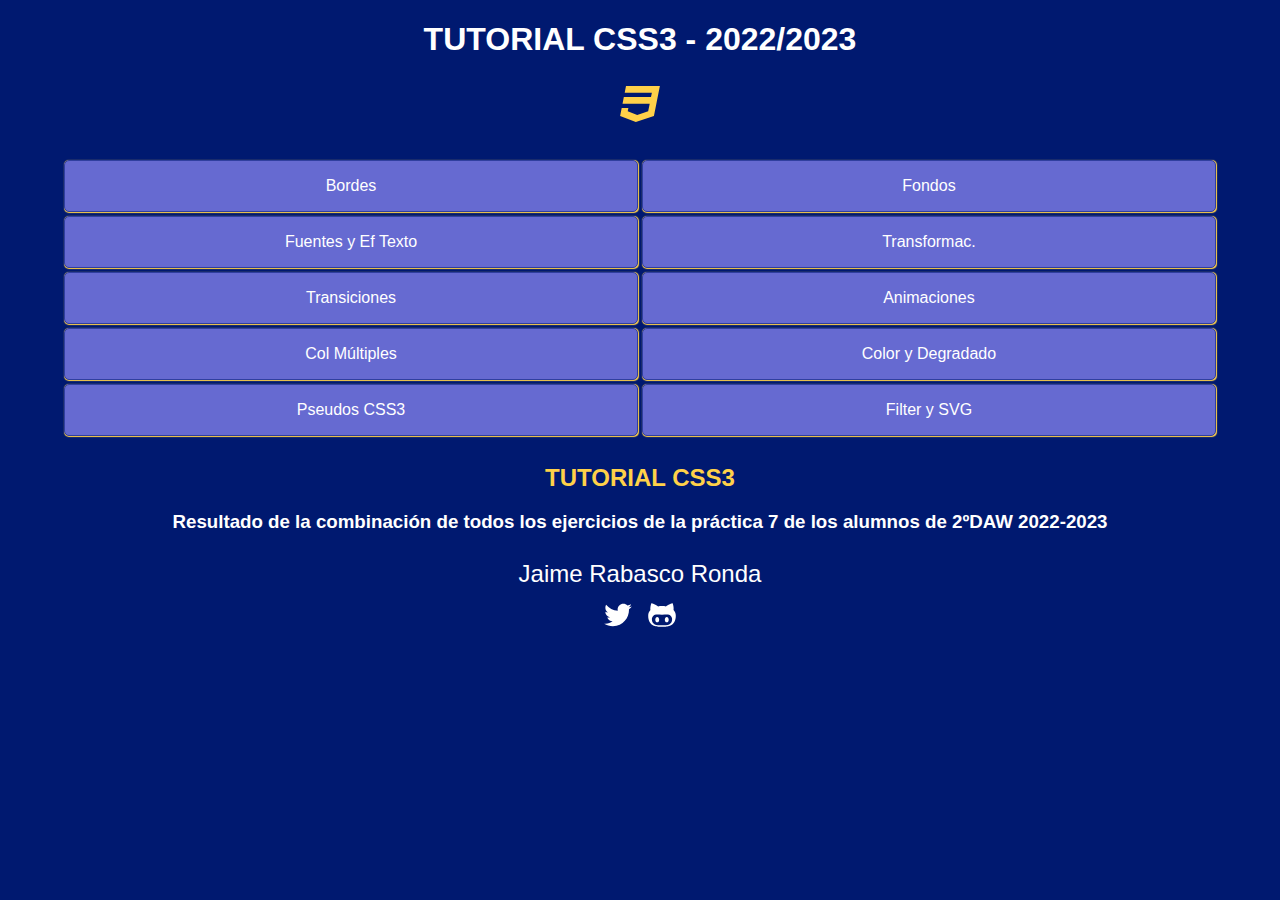
==== commit 8bd28c70: "last fixs" ====
--- a/index.html
+++ b/index.html
@@ -1,45 +1,45 @@
-<!DOCTYPE html>
-<html lang="es">
-<head>
-	<meta charset="UTF-8">
-	<meta http-equiv="x-ua-compatible" content="ie=edge">
-    <title>TUTORIAL CSS3 - 2022/2023 - Diseño de Interfaces Web - CFGS DAW - IES Gran Capitán</title>
-    <meta name="description" content="">
-    <meta name="viewport" content="width=device-width, initial-scale=1">
-    <link href='https://fonts.googleapis.com/css?family=Open+Sans' rel='stylesheet' type='text/css'>
-    <link rel="stylesheet" href="css/normalize.css">
-    <link rel="stylesheet" href="css/estilos.css">
-</head>
-<body>
-    <header>
-        <h1><a href="index.html">TUTORIAL CSS3 - 2020/2021</a></h1>
-        <h2><img src="icon/language-css3.svg"></h2>
-    </header>
-    <nav>
-        <ul>
-            <li><a href="Bordes.html">Bordes</a></li>
-            <li><a href="Fondos.html">Fondos</a></li>
-            <li><a href="Efectos_texto.html">Fuentes y Ef Texto</a></li>   
-            <li><a href="Transformaciones.html">Transformac.</a></li>
-            <li><a href="Transiciones.html">Transiciones</a></li>
-            <li><a href="Animaciones.html">Animaciones</a></li>
-            <li><a href="Col_mult.html">Col Múltiples</a></li>
-            <li><a href="Color.html">Color y Degradado</a></li>
-            <li><a href="Pseudos_Css3.html">Pseudos CSS3</a></li>
-            <li><a href="Svg_filter.html">Filter y SVG</a></li>
-
-        </ul>
-    </nav>
-    <main>
-        <div>
-            <h2>TUTORIAL CSS3</h2>
-            <h3>Resultado de la combinación de todos los ejercicios de la práctica 7 de los alumnos de 2ºDAW 2022-2023</h3>
-        </div>
-    </main>
-    <footer>
-        <div>Jaime Rabasco Ronda</div>
-        <a href="https://twitter.com/jaimerr" class="social"><img src="icon/twitter.svg" alt="Twitter"></a>
-        <a href="https://github.com/jaimerabasco" class="social"><img src="icon/github.svg" alt="GitHub"></a>
-    </footer>
-</body>
+<!DOCTYPE html>
+<html lang="es">
+<head>
+	<meta charset="UTF-8">
+	<meta http-equiv="x-ua-compatible" content="ie=edge">
+    <title>TUTORIAL CSS3 - 2022/2023 - Diseño de Interfaces Web - CFGS DAW - IES Gran Capitán</title>
+    <meta name="description" content="">
+    <meta name="viewport" content="width=device-width, initial-scale=1">
+    <link href='https://fonts.googleapis.com/css?family=Open+Sans' rel='stylesheet' type='text/css'>
+    <link rel="stylesheet" href="css/normalize.css">
+    <link rel="stylesheet" href="css/estilos.css">
+</head>
+<body>
+    <header>
+        <h1><a href="index.html">TUTORIAL CSS3 - 2022/2023</a></h1>
+        <h2><img src="icon/language-css3.svg"></h2>
+    </header>
+    <nav>
+        <ul>
+            <li><a href="Bordes.html">Bordes</a></li>
+            <li><a href="Fondos.html">Fondos</a></li>
+            <li><a href="Efectos_texto.html">Fuentes y Ef Texto</a></li>   
+            <li><a href="Transformaciones.html">Transformac.</a></li>
+            <li><a href="Transiciones.html">Transiciones</a></li>
+            <li><a href="Animaciones.html">Animaciones</a></li>
+            <li><a href="Col_mult.html">Col Múltiples</a></li>
+            <li><a href="Color.html">Color y Degradado</a></li>
+            <li><a href="Pseudos_Css3.html">Pseudos CSS3</a></li>
+            <li><a href="Svg_filter.html">Filter y SVG</a></li>
+
+        </ul>
+    </nav>
+    <main>
+        <div>
+            <h2>TUTORIAL CSS3</h2>
+            <h3>Resultado de la combinación de todos los ejercicios de la práctica 7 de los alumnos de 2ºDAW 2022-2023</h3>
+        </div>
+    </main>
+    <footer>
+        <div>Jaime Rabasco Ronda</div>
+        <a href="https://twitter.com/jaimerr" class="social"><img src="icon/twitter.svg" alt="Twitter"></a>
+        <a href="https://github.com/jaimerabasco" class="social"><img src="icon/github.svg" alt="GitHub"></a>
+    </footer>
+</body>
 </html>